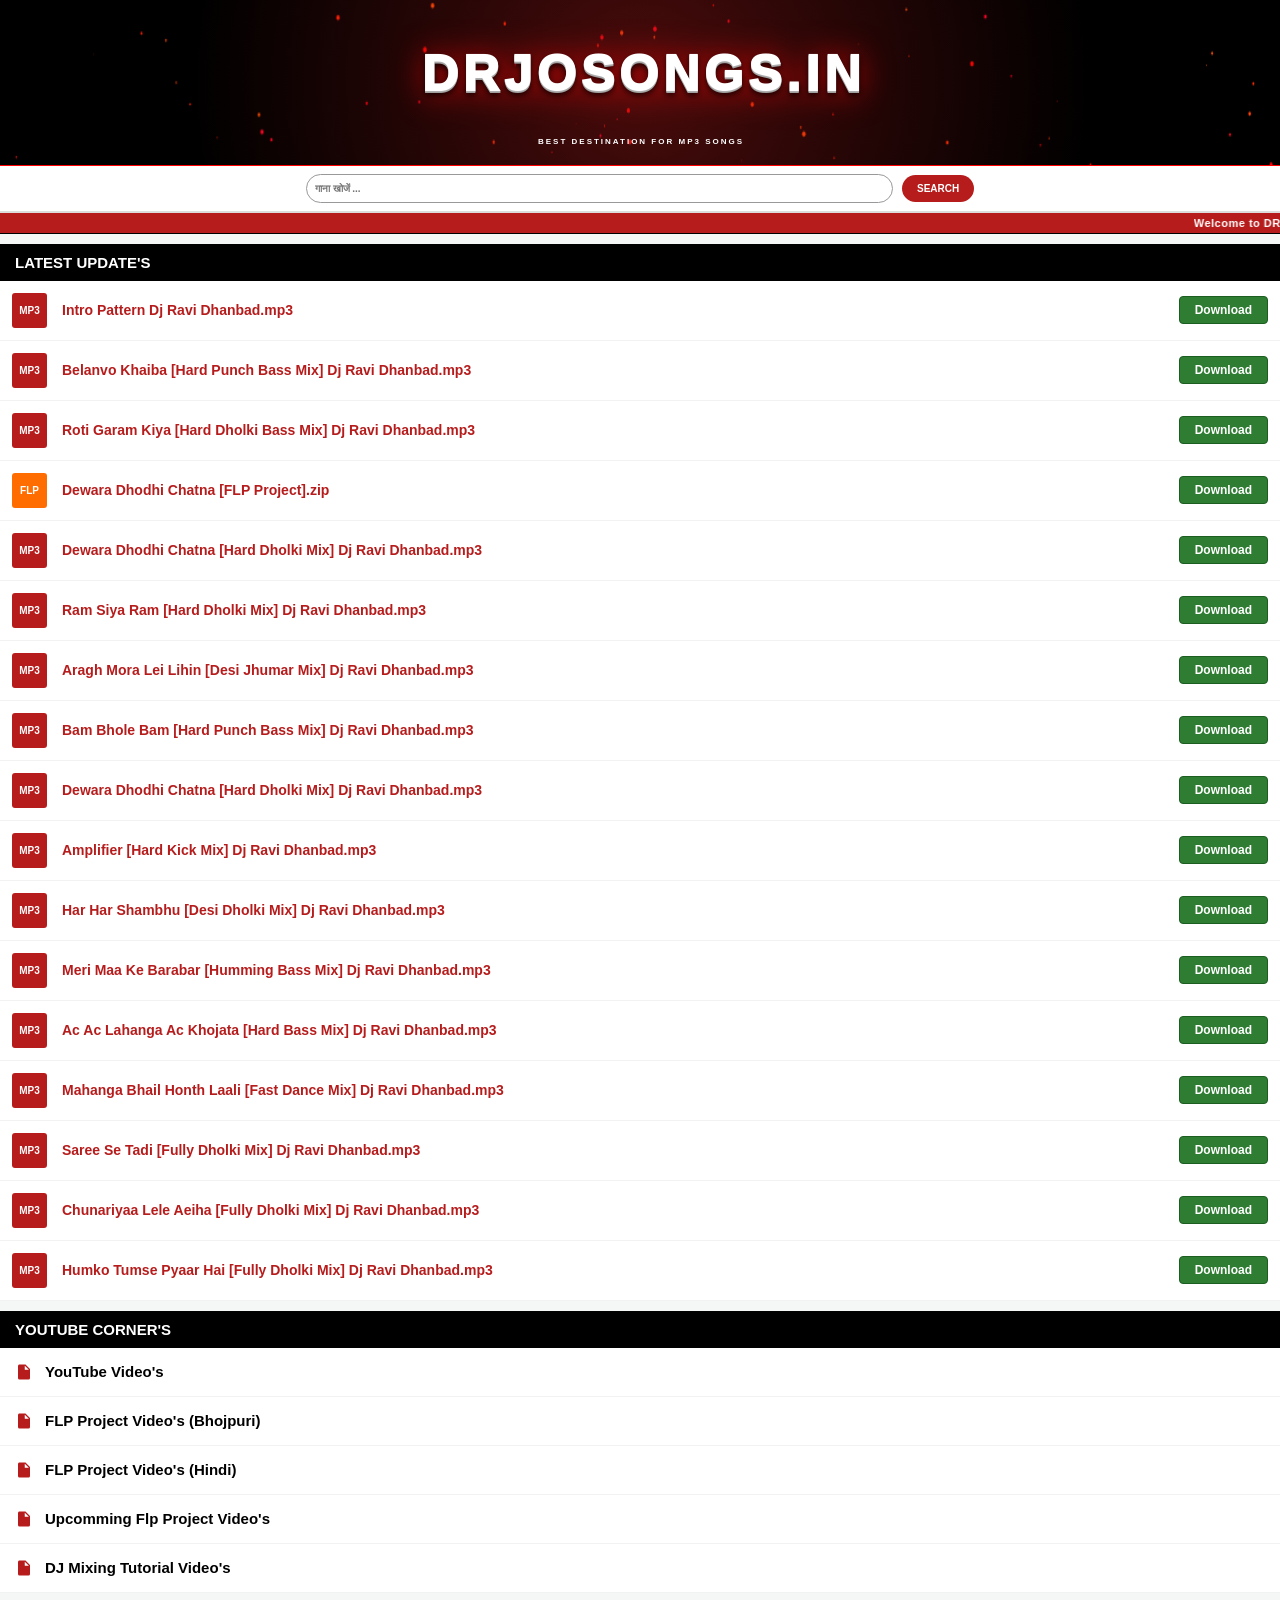
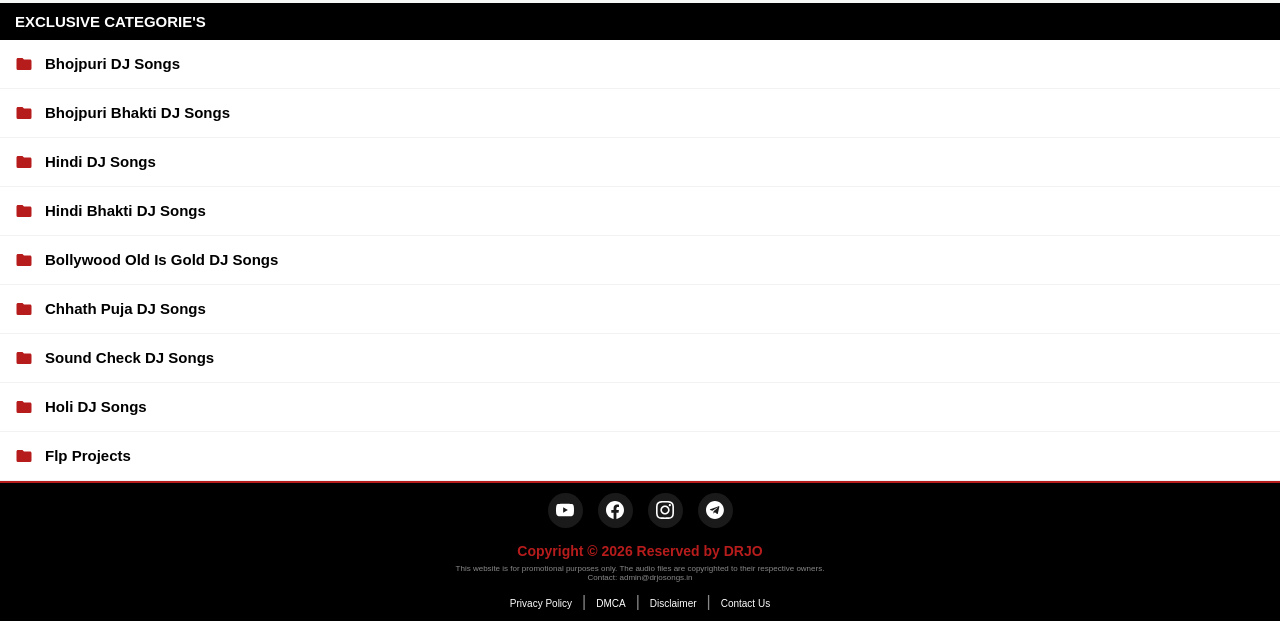
==== index.html @ 22d50051 "Update index.html" ====
<!DOCTYPE html>
<html lang="hi">
<head>
    <meta name="google-site-verification" content="iSaMCg97j9SjYPP7wjsWZogu5YABX423rx7Li3-BpPc" />
    <meta name="description" content="DRJOSONGS.IN पर पाएँ सबसे नए भोजपुरी डीजे रीमिक्स, हिंदी डीजे सॉन्ग और प्रीमियम मोबाइल FLP प्रोजेक्ट्स। DJ Ravi Dhanbad के बेहतरीन गानों का संग्रह।">
    <meta name="keywords" content="Dj Ravi Dhanbad, Dj Ravi Jharkhand, Dj Ravi Dhanbad Remix, Dj Ravi, Dj Ravi Remix, DRJOSONGS.IN, डीजे हार्ड मिक्सिंग, डीजे रीमिक्स सॉन्ग, डीजे रवि धनबाद, डीजे रवि, भोजपुरी डीजे सॉन्ग, हिंदी डीजे सॉन्ग, DRJOSONGS, drjosongs.in, FLP Project Download, Dj Remix Songs 2026, Hindi Bhakti Dj Songs, Hindi Dj Songs, Bhojpuri Dj Songs, Bhojpuri Bhakti Dj Songs, New Bhojpuri Songs, Flp Project Videos, Bhojpuri Dj Remix Songs, Hard Bass Mix, Hard Dholki Mix, New Dj Songs">
    <meta name="author" content="DRJOSONGS">
    <meta name="robots" content="index, follow">
    <meta charset="UTF-8">
    <meta name="viewport" content="width=device-width, initial-scale=1.0">
    <title>Dj Ravi Dhanbad | DRJOSONGS.IN - No.1 Bhojpuri & Hindi Dj Remix Portal</title>
    <link rel="canonical" href="https://drjosongs.netlify.app/" />
    <link rel="stylesheet" href="style.css">
</head>
<body>
<div style="flex: 1 0 auto;">
<header class="ultra-heavy-hdr">
    <canvas id="headerCanvas"></canvas>
    <div class="main-glow-shield"></div>
    <div class="brand-zone">
        <h1 class="hyper-3d-text" data-text="DRJOSONGS.IN">
            <span class="letter">D</span><span class="letter">R</span><span class="letter">J</span><span class="letter">O</span><span class="letter">S</span><span class="letter">O</span><span class="letter">N</span><span class="letter">G</span><span class="letter">S</span><span class="letter">.</span><span class="letter">I</span><span class="letter">N</span>
        </h1>
        <div class="glitch-wrapper">
            <p class="matrix-tagline" data-text="BEST DESTINATION FOR MP3 SONGS">BEST DESTINATION FOR MP3 SONGS</p>
        </div>
    </div>
    <div class="laser-line"></div>
</header>
 
    <div class="search-area">
        <input type="text" placeholder="गाना खोजें ...">
        <button>Search</button>
    </div>
    <div class="news-ticker">
        <marquee scrollamount="5">Welcome to DRJOSONGS.IN - यहाँ आपको मिलेंगे नए भोजपुरी और हिंदी DJ Remix गाने और प्रीमियम FLP प्रोजेक्ट्स!</marquee>
    </div>
    <div class="section-title">Latest Update's</div>
    <!-- Upload Your Songs -->
    <div class="update-item bhojpuri-dj">
    <div class="song-info">
        <div class="update-icon">MP3</div>
        <div id="s17" class="song-name">Intro Pattern Dj Ravi Dhanbad.mp3</div>
    </div>
        <a href="download.html?name=Intro Pattern Dj Ravi Dhanbad.mp3&size=833KB&cat=Bhojpuri Dj Songs&type=mp3&date=2026-05-06&link=https://archive.org/download/intro-beat/intro%20beat.mp3" class="download-btn ad-trigger" data-id="s17">
            Download
        </a>
    </div>
    <div class="update-item bhojpuri-dj">
    <div class="song-info">
        <div class="update-icon">MP3</div>
        <div id="s16" class="song-name">Belanvo Khaiba [Hard Punch Bass Mix] Dj Ravi Dhanbad.mp3</div>
    </div>
        <a href="download.html?name=Belanvo Khaiba [Hard Punch Bass Mix] Dj Ravi Dhanbad.mp3&size=8.32MB&cat=Bhojpuri Dj Songs&type=mp3&date=2026-05-02&link=https://archive.org/download/belanvo-khaiba-dj-ravi-dhanbad/Belanvo%20Khaiba%20Dj%20Ravi%20Dhanbad.mp3" class="download-btn ad-trigger" data-id="s16">
            Download
        </a>
    </div>
    <div class="update-item bhojpuri-dj">
    <div class="song-info">
        <div class="update-icon">MP3</div>
        <div id="s15" class="song-name">Roti Garam Kiya [Hard Dholki Bass Mix] Dj Ravi Dhanbad.mp3</div>
    </div>
        <a href="download.html?name=Roti Garam Kiya [Hard Dholki Bass Mix] Dj Ravi Dhanbad.mp3&size=7.95MB&cat=Bhojpuri Dj Songs&type=mp3&date=2026-04-17&link=https://archive.org/download/roti-garam-kiya-dj-ravi-dhanbad/Garam%20Roti%20Dj%20Ravi%20Dhanbad.mp3" class="download-btn ad-trigger" data-id="s15">
            Download
        </a>
    </div>
    <div class="update-item flp-project">
        <div class="flp-pro">
            <div class="update-icon flp-icon">FLP</div>
            <div id="f14" class="song-name">Dewara Dhodhi Chatna [FLP Project].zip</div>
        </div>
        <a href="download.html?name=Dewara Dhodhi Chatna [FLP Project].zip&size=6.82MB&cat=Flp Projects&type=flp&date=2026-04-07&link=https://archive.org/download/dewara-dhodhi-chatana-ba-music/Dewara%20Dhodhi%20Chatana%20Ba%20music.mp3" class="download-btn ad-trigger" data-id="f14">
            Download
        </a>
    </div>
    <div class="update-item bhojpuri-dj">
    <div class="song-info">
        <div class="update-icon">MP3</div>
        <div id="s13" class="song-name">Dewara Dhodhi Chatna [Hard Dholki Mix] Dj Ravi Dhanbad.mp3</div>
    </div>
        <a href="download.html?name=Dewara Dhodhi Chatna [Hard Dholki Mix] Dj Ravi Dhanbad.mp3&size=6.82MB&cat=Bhojpuri Dj Songs&type=mp3&date=2026-04-07&link=https://archive.org/download/dewara-dhodhi-chatana-ba-music/Dewara%20Dhodhi%20Chatana%20Ba%20music.mp3" class="download-btn ad-trigger" data-id="s13">
            Download
        </a>
    </div>
    <div class="update-item hindi-bhakti">
        <div class="song-info">
            <div class="update-icon">MP3</div>
            <div id="s12" class="song-name">Ram Siya Ram [Hard Dholki Mix] Dj Ravi Dhanbad.mp3</div>
        </div>
        <a href="download.html?name=Dewara Dhodhi Chatna [Hard Dholki Mix] Dj Ravi Dhanbad.mp3&size=6.82MB&cat=Bhojpuri Dj Songs&type=mp3&date=2026-04-07&link=https://archive.org/download/dewara-dhodhi-chatana-ba-music/Dewara%20Dhodhi%20Chatana%20Ba%20music.mp3" class="download-btn ad-trigger" data-id="s12">
            Download
        </a>
    </div>
  
    <div class="update-item chhath-puja">
        <div class="song-info">
            <div class="update-icon">MP3</div>
            <div id="s11" class="song-name">Aragh Mora Lei Lihin [Desi Jhumar Mix]  Dj Ravi Dhanbad.mp3</div>
        </div>
        <a href="download.html?name=Dewara Dhodhi Chatna [Hard Dholki Mix] Dj Ravi Dhanbad.mp3&size=6.82MB&cat=Bhojpuri Dj Songs&type=mp3&date=2026-04-07&link=https://archive.org/download/dewara-dhodhi-chatana-ba-music/Dewara%20Dhodhi%20Chatana%20Ba%20music.mp3" class="download-btn ad-trigger" data-id="s11">
            Download
        </a>
    </div>
    <div class="update-item hindi-bhakti-dj">
        <div class="song-info">
            <div class="update-icon">MP3</div>
            <div id="s10" class="song-name">Bam Bhole Bam [Hard Punch Bass Mix] Dj Ravi Dhanbad.mp3</div>
        </div>
        <a href="download.html?name=Dewara Dhodhi Chatna [Hard Dholki Mix] Dj Ravi Dhanbad.mp3&size=6.82MB&cat=Bhojpuri Dj Songs&type=mp3&date=2026-04-07&link=https://archive.org/download/dewara-dhodhi-chatana-ba-music/Dewara%20Dhodhi%20Chatana%20Ba%20music.mp3" class="download-btn ad-trigger" data-id="s10">
            Download
        </a>
    </div>
  
   <div class="update-item bhojpuri-dj">
    <div class="song-info">
        <div class="update-icon">MP3</div>
        <div id="s9" class="song-name">Dewara Dhodhi Chatna [Hard Dholki Mix] Dj Ravi Dhanbad.mp3</div>
    </div>
        <a href="download.html?name=Dewara Dhodhi Chatna [Hard Dholki Mix] Dj Ravi Dhanbad.mp3&size=6.82MB&cat=Bhojpuri Dj Songs&type=mp3&date=2026-04-07&link=https://archive.org/download/dewara-dhodhi-chatana-ba-music/Dewara%20Dhodhi%20Chatana%20Ba%20music.mp3" class="download-btn ad-trigger" data-id="s9">
            Download
        </a>
    </div>
  
  
    <div class="update-item hindi-dj">
        <div class="song-info">
            <div class="update-icon">MP3</div>
            <div id="s8" class="song-name">Amplifier [Hard Kick Mix] Dj Ravi Dhanbad.mp3</div>
        </div>
        <a href="download.html?name=Dewara Dhodhi Chatna [Hard Dholki Mix] Dj Ravi Dhanbad.mp3&size=6.82MB&cat=Bhojpuri Dj Songs&type=mp3&date=2026-04-07&link=https://archive.org/download/dewara-dhodhi-chatana-ba-music/Dewara%20Dhodhi%20Chatana%20Ba%20music.mp3" class="download-btn ad-trigger" data-id="s8">
            Download
        </a>
    </div>
    <div class="update-item hindi-bhakti-dj">
        <div class="song-info">
            <div class="update-icon">MP3</div>
            <div id="s7" class="song-name">Har Har Shambhu [Desi Dholki Mix]  Dj Ravi Dhanbad.mp3</div>
        </div>
        <a href="download.html?name=Dewara Dhodhi Chatna [Hard Dholki Mix] Dj Ravi Dhanbad.mp3&size=6.82MB&cat=Bhojpuri Dj Songs&type=mp3&date=2026-04-07&link=https://archive.org/download/dewara-dhodhi-chatana-ba-music/Dewara%20Dhodhi%20Chatana%20Ba%20music.mp3" class="download-btn ad-trigger" data-id="s7">Download</a>
    </div>
    <div class="update-item sound-check-dj">
        <div class="song-info">
            <div class="update-icon">MP3</div>
            <div id="s6" class="song-name">Meri Maa Ke Barabar [Humming Bass Mix]  Dj Ravi Dhanbad.mp3</div>
        </div>
        <a href="download.html?name=Dewara Dhodhi Chatna [Hard Dholki Mix] Dj Ravi Dhanbad.mp3&size=6.82MB&cat=Bhojpuri Dj Songs&type=mp3&date=2026-04-07&link=https://archive.org/download/dewara-dhodhi-chatana-ba-music/Dewara%20Dhodhi%20Chatana%20Ba%20music.mp3" class="download-btn ad-trigger" data-id="s6">
            Download
        </a>
    </div>
    <div class="update-item holi-dj">
        <div class="song-info">
            <div class="update-icon">MP3</div>
            <div id="s5" class="song-name">Ac Ac Lahanga Ac Khojata [Hard Bass Mix] Dj Ravi Dhanbad.mp3</div>
        </div>
        <a href="download.html?name=Dewara Dhodhi Chatna [Hard Dholki Mix] Dj Ravi Dhanbad.mp3&size=6.82MB&cat=Bhojpuri Dj Songs&type=mp3&date=2026-04-07&link=https://archive.org/download/dewara-dhodhi-chatana-ba-music/Dewara%20Dhodhi%20Chatana%20Ba%20music.mp3" class="download-btn ad-trigger" data-id="s5">
            Download
        </a>
    </div>
    <div class="update-item holi-dj">
        <div class="song-info">
            <div class="update-icon">MP3</div>
            <div id="s4" class="song-name">Mahanga Bhail Honth Laali [Fast Dance Mix] Dj Ravi Dhanbad.mp3</div>
        </div>
        <a href="download.html?name=Dewara Dhodhi Chatna [Hard Dholki Mix] Dj Ravi Dhanbad.mp3&size=6.82MB&cat=Bhojpuri Dj Songs&type=mp3&date=2026-04-07&link=https://archive.org/download/dewara-dhodhi-chatana-ba-music/Dewara%20Dhodhi%20Chatana%20Ba%20music.mp3" class="download-btn ad-trigger" data-id="s4">
            Download
        </a>
    </div>
    <div class="update-item bhojpuri-dj">
        <div class="song-info">
            <div class="update-icon">MP3</div>
            <div id="s3" class="song-name">Saree Se Tadi [Fully Dholki Mix] Dj Ravi Dhanbad.mp3</div>
        </div>
        <a href="download.html?name=Dewara Dhodhi Chatna [Hard Dholki Mix] Dj Ravi Dhanbad.mp3&size=6.82MB&cat=Bhojpuri Dj Songs&type=mp3&date=2026-04-07&link=https://archive.org/download/dewara-dhodhi-chatana-ba-music/Dewara%20Dhodhi%20Chatana%20Ba%20music.mp3" class="download-btn ad-trigger" data-id="s3">
            Download
        </a>
    </div>
    <div class="update-item bhojpuri-bhakti-dj">
        <div class="song-info">
            <div class="update-icon">MP3</div>
            <div id="s2" class="song-name">Chunariyaa Lele Aeiha [Fully Dholki Mix] Dj Ravi Dhanbad.mp3</div>
        </div>
        <a href="download.html?name=Dewara Dhodhi Chatna [Hard Dholki Mix] Dj Ravi Dhanbad.mp3&size=6.82MB&cat=Bhojpuri Dj Songs&type=mp3&date=2026-04-07&link=https://archive.org/download/dewara-dhodhi-chatana-ba-music/Dewara%20Dhodhi%20Chatana%20Ba%20music.mp3" class="download-btn ad-trigger" data-id="s2">
            Download
        </a>
    </div>
    <div class="update-item bolywood-old-is-gold-dj">
        <div class="song-info">
            <div class="update-icon">MP3</div>
            <div id="s1" class="song-name">Humko Tumse Pyaar Hai [Fully Dholki Mix] Dj Ravi Dhanbad.mp3</div>
        </div>
        <a href="download.html?name=Dewara Dhodhi Chatna [Hard Dholki Mix] Dj Ravi Dhanbad.mp3&size=6.82MB&cat=Bhojpuri Dj Songs&type=mp3&date=2026-04-07&link=https://archive.org/download/dewara-dhodhi-chatana-ba-music/Dewara%20Dhodhi%20Chatana%20Ba%20music.mp3" class="download-btn ad-trigger" data-id="s1">
            Download
        </a>
    </div>
    <div class="yt-corner-container">
        <div class="section-title">YouTube Corner's</div>
        <ul class="yt-list">
            <li><a href="https://youtube.com/channel/UCUGqN1Qqme1pggHe48rzWcw"><svg class="folder-icon" viewBox="0 0 24 24"><path d="M13,9V3.5L18.5,9M6,2C4.89,2 4,2.89 4,4V20A2,2 0 0,0 6,22H18A2,2 0 0,0 20,20V8L14,2H6Z"/></svg>YouTube Video's</a></li>
            <li><a href="https://youtube.com/playlist?list=PLxiEAnhwnDSJFIBEUOu-pA1hmXHEg9gJo&si=sR0yiX3dPqrurWhf"><svg class="folder-icon" viewBox="0 0 24 24"><path d="M13,9V3.5L18.5,9M6,2C4.89,2 4,2.89 4,4V20A2,2 0 0,0 6,22H18A2,2 0 0,0 20,20V8L14,2H6Z"/></svg>FLP Project Video's (Bhojpuri)</a></li>
            <li><a href="https://youtube.com/playlist?list=PLxiEAnhwnDSKx1almS5nZ2kn8pYwaYyHL&si=WAW1PU-FKaoPixEK"><svg class="folder-icon" viewBox="0 0 24 24"><path d="M13,9V3.5L18.5,9M6,2C4.89,2 4,2.89 4,4V20A2,2 0 0,0 6,22H18A2,2 0 0,0 20,20V8L14,2H6Z"/></svg>FLP Project Video's (Hindi)</a></li>
            <li><a href="https://youtube.com/playlist?list=PLxiEAnhwnDSJVlOlVX_WSxtqc2JBlX-jD&si=wBMK0l145wfA1s3-"><svg class="folder-icon" viewBox="0 0 24 24"><path d="M13,9V3.5L18.5,9M6,2C4.89,2 4,2.89 4,4V20A2,2 0 0,0 6,22H18A2,2 0 0,0 20,20V8L14,2H6Z"/></svg>Upcomming Flp Project Video's</a></li>
            <li><a href="https://youtube.com/playlist?list=PLxiEAnhwnDSKQ-joeOPXVQov4W0nh6bin&si=YsVD0S-pSMTNcioH"><svg class="folder-icon" viewBox="0 0 24 24"><path d="M13,9V3.5L18.5,9M6,2C4.89,2 4,2.89 4,4V20A2,2 0 0,0 6,22H18A2,2 0 0,0 20,20V8L14,2H6Z"/></svg>DJ Mixing Tutorial Video's</a></li>
        </ul>
    </div>
    <div class="section-title">Exclusive Categorie's</div>
    <ul class="category-list">
        <li><a href="Bhojpuri DJ Songs.html"><svg class="folder-icon" viewBox="0 0 24 24"><path d="M10,4H4C2.89,4 2,4.89 2,6V18A2,2 0 0,0 4,20H20A2,2 0 0,0 22,18V8C22,6.89 21.1,6 20,6H12L10,4Z"/></svg>Bhojpuri DJ Songs</a></li>
        <li><a href="Bhojpuri Bhakti DJ Songs.html"><svg class="folder-icon" viewBox="0 0 24 24"><path d="M10,4H4C2.89,4 2,4.89 2,6V18A2,2 0 0,0 4,20H20A2,2 0 0,0 22,18V8C22,6.89 21.1,6 20,6H12L10,4Z"/></svg>Bhojpuri Bhakti DJ Songs</a></li>
        <li><a href="Hindi DJ Songs.html"><svg class="folder-icon" viewBox="0 0 24 24"><path d="M10,4H4C2.89,4 2,4.89 2,6V18A2,2 0 0,0 4,20H20A2,2 0 0,0 22,18V8C22,6.89 21.1,6 20,6H12L10,4Z"/></svg>Hindi DJ Songs</a></li>
        <li><a href="Hindi Bhakti DJ Songs.html"><svg class="folder-icon" viewBox="0 0 24 24"><path d="M10,4H4C2.89,4 2,4.89 2,6V18A2,2 0 0,0 4,20H20A2,2 0 0,0 22,18V8C22,6.89 21.1,6 20,6H12L10,4Z"/></svg>Hindi Bhakti DJ Songs</a></li>
        <li><a href="Bollywood Old Is Gold DJ Songs.html"><svg class="folder-icon" viewBox="0 0 24 24"><path d="M10,4H4C2.89,4 2,4.89 2,6V18A2,2 0 0,0 4,20H20A2,2 0 0,0 22,18V8C22,6.89 21.1,6 20,6H12L10,4Z"/></svg>Bollywood Old Is Gold DJ Songs</a></li>
        <li><a href="Chhath Puja DJ Songs.html"><svg class="folder-icon" viewBox="0 0 24 24"><path d="M10,4H4C2.89,4 2,4.89 2,6V18A2,2 0 0,0 4,20H20A2,2 0 0,0 22,18V8C22,6.89 21.1,6 20,6H12L10,4Z"/></svg>Chhath Puja DJ Songs</a></li>
        <li><a href="Sound Check DJ Songs.html"><svg class="folder-icon" viewBox="0 0 24 24"><path d="M10,4H4C2.89,4 2,4.89 2,6V18A2,2 0 0,0 4,20H20A2,2 0 0,0 22,18V8C22,6.89 21.1,6 20,6H12L10,4Z"/></svg>Sound Check DJ Songs</a></li>
        <li><a href="Holi DJ Songs.html"><svg class="folder-icon" viewBox="0 0 24 24"><path d="M10,4H4C2.89,4 2,4.89 2,6V18A2,2 0 0,0 4,20H20A2,2 0 0,0 22,18V8C22,6.89 21.1,6 20,6H12L10,4Z"/></svg>Holi DJ Songs</a></li>
        <li><a href="Flp Projects.html"><svg class="folder-icon" viewBox="0 0 24 24"><path d="M10,4H4C2.89,4 2,4.89 2,6V18A2,2 0 0,0 4,20H20A2,2 0 0,0 22,18V8C22,6.89 21.1,6 20,6H12L10,4Z"/></svg>Flp Projects</a></li>
    </ul>
</div>
    <footer>
        <div class="social-icons">
            <a href="https://youtube.com/channel/UCUGqN1Qqme1pggHe48rzWcw" class="social-icon-link yt"><svg viewBox="0 0 24 24"><path d="M23.498 6.186a3.016 3.016 0 0 0-2.122-2.136C19.505 3.545 12 3.545 12 3.545s-7.505 0-9.377.505A3.017 3.017 0 0 0 .502 6.186C0 8.07 0 12 0 12s0 3.93.502 5.814a3.016 3.016 0 0 0 2.122 2.136c1.871.505 9.376.505 9.376.505s7.505 0 9.377-.505a3.015 3.015 0 0 0 2.122-2.136C24 15.93 24 12 24 12s0-3.93-.502-5.814zM9.545 15.568V8.432L15.818 12l-6.273 3.568z"/></svg></a>
            <a href="#" class="social-icon-link fb"><svg viewBox="0 0 24 24"><path d="M24 12.073c0-6.627-5.373-12-12-12s-12 5.373-12 12c0 5.99 4.388 10.954 10.125 11.854v-8.385H7.078v-3.47h3.047V9.43c0-3.007 1.792-4.669 4.533-4.669 1.312 0 2.686.235 2.686.235v2.953H15.83c-1.491 0-1.956.925-1.956 1.874v2.25h3.328l-.532 3.47h-2.796v8.385C19.612 23.027 24 18.062 24 12.073z"/></svg></a>
            <a href="#" class="social-icon-link ig"><svg viewBox="0 0 24 24"><path d="M12 2.163c3.204 0 3.584.012 4.85.07 3.252.148 4.771 1.691 4.919 4.919.058 1.265.069 1.645.069 4.849 0 3.205-.012 3.584-.069 4.849-.149 3.225-1.664 4.771-4.919 4.919-1.266.058-1.644.07-4.85.07-3.204 0-3.584-.012-4.849-.07-3.26-.149-4.771-1.699-4.919-4.92-.058-1.265-.07-1.644-.07-4.849 0-3.204.013-3.583.07-4.849.149-3.227 1.664-4.771 4.919-4.919 1.266-.057 1.645-.069 4.849-.069zm0-2.163c-3.259 0-3.667.014-4.947.072-4.358.2-6.78 2.618-6.98 6.98-.059 1.281-.073 1.689-.073 4.948 0 3.259.014 3.668.072 4.948.2 4.358 2.618 6.78 6.98 6.98 1.281.058 1.689.072 4.948.072 3.259 0 3.668-.014 4.948-.072 4.354-.2 6.782-2.618 6.979-6.98.059-1.28.073-1.689.073-4.948 0-3.259-.014-3.667-.072-4.947-.196-4.354-2.617-6.78-6.979-6.98-1.281-.059-1.69-.073-4.949-.073zm0 5.838c-3.403 0-6.162 2.759-6.162 6.162s2.759 6.163 6.162 6.163 6.162-2.759 6.162-6.163-2.759-6.162-6.162-6.162zm0 10.162c-2.209 0-4-1.79-4-4 0-2.209 1.791-4 4-4s4 1.791 4 4c0 2.21-1.791 4-4 4zm6.406-11.845c-.796 0-1.441.645-1.441 1.44s.645 1.44 1.441 1.44c.795 0 1.439-.645 1.439-1.44s-.644-1.44-1.439-1.44z"/></svg></a>
            <a href="https://t.me/drjosongs" class="social-icon-link tg"><svg viewBox="0 0 24 24"><path d="M11.944 0C5.359 0 0 5.359 0 11.944c0 6.585 5.359 11.944 11.944 11.944 6.585 0 11.944-5.359 11.944-11.944C23.888 5.359 18.529 0 11.944 0zm5.831 7.712l-1.921 9.061c-.14.636-.518.794-1.053.493l-2.927-2.157-1.412 1.358c-.156.156-.288.288-.588.288l.209-2.971 5.409-4.888c.235-.209-.051-.325-.363-.117l-6.687 4.21-2.876-.899c-.626-.196-.638-.626.131-.927l11.231-4.327c.518-.196.972.116.848.861z"/></svg></a>
        </div>
        <div class="copyright-box">Copyright &copy; 2026 Reserved by DRJO</div>
        <div class="disclaimer">
            This website is for promotional purposes only. The audio files are copyrighted to their respective owners.<br>
            Contact: admin@drjosongs.in
        </div>
        <div class="footer-links">
            <a href="privacy policy.html">Privacy Policy</a>|<a href="DMCA.html">DMCA</a>|<a href="Disclaimer.html">Disclaimer</a>|<a href="Contact Us.html">Contact Us</a>
        </div>
    </footer>
    <script src="script.js"></script>
    <script src="https://pl29100117.profitablecpmratenetwork.com/e8/df/52/e8df52dfecda4d9df356fce238c2c609.js"></script>
</body>
</html>
---- style.css ----
/* --- 1. बेसिक बॉडी सेटिंग --- */
        html, body {
            height: 100%; /* फुटर को नीचे रखने के लिए जरूरी */
            margin: 0;
            padding: 0;
        }
        body {
            display: flex;
            flex-direction: column; /* फुटर फिक्स करने के लिए */
            font-family: 'Segoe UI', Roboto, Helvetica, Arial, sans-serif;
            margin: 0;
            padding: 0;
            background-color: #f4f7f6;
            color: #000000;
        }
/* --- 2. हेडर --- */
/* --- Ultra-Premium Glass Master CSS --- */
        .ultra-heavy-hdr {
            position: relative;
            background: #000;
            display: flex;
            justify-content: center;
            align-items: center;
            overflow: hidden;
            perspective: 2000px;
            border-bottom: 1px solid #ff0000;
            padding: 5px 1px;
            width: 100%;
            flex-direction: column;
        }
/* कंप्यूटर (Desktop) के लिए */
        @media (min-width: 1025px) {
            .ultra-heavy-hdr { height: 155px; } /* कंप्यूटर पर बड़ा */
            .hyper-3d-text { font-size: 55px; }
        }
/* मोबाइल (Mobile) के लिए */
        @media (max-width: 600px) {
            .ultra-heavy-hdr { height: 100px; } /* मोबाइल पर छोटा/पतला */
            .hyper-3d-text { font-size: 30px; gap: 2px; }
            .matrix-tagline { font-size: 8px; letter-spacing: 2px; }
        }
        #headerCanvas {
            position: absolute;
            top: 0; left: 0;
            width: 100%; height: 100%;
            z-index: 1;
        }
        .main-glow-shield {
            position: absolute;
            width: 100%; height: 100%;
            background: radial-gradient(circle, rgba(183, 28, 28, 0.4) 0%, transparent 70%);
            z-index: 2;
            animation: pulseGlow 4s infinite;
        }
        @keyframes pulseGlow {
            0%, 100% { opacity: 0.5; transform: scale(1); }
            50% { opacity: 1; transform: scale(1.2); }
        }
        .brand-zone {
            position: relative;
            z-index: 10;
            text-align: center;
        }
/* --- Hyper 3D Steel Text --- */
        .hyper-3d-text {
            position: relative;
            font-size: 50px;
            font-weight: 950;
            display: flex;
            gap: 5px;
            cursor: pointer;
            filter: drop-shadow(0 0 15px rgba(255, 0, 0, 0.6));
            color: #fff;
        }
/* --- THE REAL PREMIUM GLASS REFLECTION (Left to Right) --- */
        .hyper-3d-text::after {
            content: attr(data-text);
            position: absolute;
            left: 0; top: 0;
            width: 100%; height: 100%;
  
/* यहाँ हमने चमक को बहुत ही पतला (1% चौड़ाई) और हल्का रखा है */
            background: linear-gradient(
                115deg,
                rgba(255, 255, 255, 0) 45%,
                rgba(255, 255, 255, 0.02) 47%,
                rgba(255, 255, 255, 0.6) 50%, /* सिर्फ 50% पर तीखी चमक */
                rgba(255, 255, 255, 0.02) 53%,
                rgba(255, 255, 255, 0) 55%
            );
            background-size: 250% 100%; /* पट्टी को और भी दूर रखा है */
            -webkit-background-clip: text;
            -webkit-text-fill-color: transparent;
  
/* एनीमेशन: 10 सेकंड (थोड़ा धीमा और लग्जरी फील के लिए) */
            animation: glassShine 10s cubic-bezier(0.15, 0, 0.15, 1) infinite;
            z-index: 11;
            pointer-events: none;
        }
/* बाएँ से दाएँ (Left to Right) प्रीमियम मूवमेंट */
        @keyframes glassShine {
            0% { background-position: 200% 0; }
            100% { background-position: -200% 0; }
        }
        .letter {
            display: inline-block;
            color: #fff;
            transform-style: preserve-3d;
            transition: 0.4s;
            text-shadow:
                0 1px 0 #afafaf,
                0 2px 0 #9f9f9f,
                0 4px 6px rgba(0,0,0,0.8);
            animation: letterWave 3s infinite ease-in-out;
        }
        @keyframes letterWave {
            0%, 100% { transform: translateZ(0) rotateX(0); }
            50% { transform: translateZ(15px) rotateX(8deg); color: #ff3333; }
        }
/* अक्षरों के लिए डिले (Delay) - 12 अक्षरों तक */
        .letter:nth-child(1) { animation-delay: 0.1s; }
        .letter:nth-child(2) { animation-delay: 0.2s; }
        .letter:nth-child(3) { animation-delay: 0.3s; }
        .letter:nth-child(4) { animation-delay: 0.4s; }
        .letter:nth-child(5) { animation-delay: 0.5s; }
        .letter:nth-child(6) { animation-delay: 0.6s; }
        .letter:nth-child(7) { animation-delay: 0.7s; }
        .letter:nth-child(8) { animation-delay: 0.8s; }
        .letter:nth-child(9) { animation-delay: 0.9s; }
        .letter:nth-child(10) { animation-delay: 1.0s; }
        .letter:nth-child(11) { animation-delay: 1.1s; }
        .letter:nth-child(12) { animation-delay: 1.2s; }
        .matrix-tagline {
            font-size: 8px;
            letter-spacing: 2px;
            color: #ffffff;
            font-weight: bold;
            position: relative;
            text-align: center;
            display: block;
            margin-top: 5px;
            animation: glitch 2.5s infinite;
        }
        @keyframes glitch {
            0%, 100% { transform: skew(0deg); opacity: 0.9; }
            20% { transform: skew(3deg); text-shadow: 1px 0 rgb(255, 0, 0); }
            21% { transform: skew(0deg); text-shadow: none; }
        }
        .laser-line {
            position: absolute;
            bottom: 0;
            left: -100%;
            width: 100%;
            height: 1px;
            background: linear-gradient(90deg, transparent, rgba(255, 0, 0, 0.5), transparent);
            animation: laserScan 5s linear infinite;
        }
        @keyframes laserScan { to { left: 100%; } }
        @media (max-width: 600px) {
            .hyper-3d-text { font-size: 30px; }
            .ultra-heavy-hdr { height: 100px; }
        }
/* --- न्यूज़ स्क्रॉलिंग पट्टी --- */
        .news-ticker {
            background: #b71c1c;
            color: #fff;
            padding: 3px 0;
            font-size: 11px;
            font-weight: bold;
            overflow: hidden;
            white-space: nowrap;
            border-bottom: 1px solid #000;
            letter-spacing: 0.5px;
        }
        .news-ticker marquee {
            vertical-align: middle;
        }
/* --- 3. सर्च एरिया --- */
        .search-area {
            background: #ffffff;
            padding: 8px;
            text-align: center;
            border-bottom: 2px solid #ddd;
        }
        .search-area input {
            width: 45%;
            padding: 8px;
            border: 1px solid #999;
            border-radius: 25px;
            outline: none;
            font-weight: bold;
            font-size: 10px;
        }
        .search-area button {
            padding: 8px 15px;
            background-color: #b71c1c;
            color: #ffffff;
            border: none;
            font-weight: bold;
            cursor: pointer;
            border-radius: 25px;
            margin-left: 5px;
            text-transform: uppercase;
            font-size: 10px;
        }
/* --- 4. सेक्शन टाइटल्स --- */
        .section-title {
            background-color: #000000;
            color: #ffffff;
            padding: 10px 15px;
            font-size: 15px;
            font-weight: bold;
            text-transform: uppercase;
            margin-top: 10px;
        }
/* --- 5. लेटेस्ट अपडेट्स --- */
        .update-item {
            background: #ffffff;
            padding: 12px;
            border-bottom: 1px solid rgba(0,0,0,0.05);
            display: flex;
            align-items: center;
            justify-content: space-between;
            transition: 0.3s;
        }
        .update-item:hover {
            background-color: #fff9f9;
            border-left: 6px solid #b71c1c;
        }
        .song-info {
            display: flex;
            align-items: center;
            text-decoration: none;
        }
        .update-icon {
            width: 35px;
            height: 35px;
            background-color: #b71c1c;
            color: #ffffff;
            display: flex;
            justify-content: center;
            align-items: center;
            border-radius: 3px;
            margin-right: 15px;
            font-size: 10px;
            font-weight: bold;
            flex-shrink:0;
        }
        /* --- ADDED: FLP Icon Style --- */
        .flp-icon {
            background-color: #ff6d00 !important;
        }
/* --- 6. गानों के नाम --- */
        .song-name {
            color: #b71c1c;
            text-decoration: none;
            font-size: 14px;
            font-weight: 600;
        }
        .clicked-red {
            color: #ff0000 !important;
        }
/* --- 7. डाउनलोड बटन --- */
        .download-btn {
            background-color: #2e7d32;
            color: #ffffff;
            text-decoration: none;
            padding: 6px 15px;
            font-size: 12px;
            font-weight: bold;
            border-radius: 4px;
            border: 1px solid #1b5e20;
            transition: 0.2s;
        }
        .download-btn:hover {
            background-color: #1b5e20;
            transform: scale(1.05);
        }
/* --- 8. कैटेगरी और लिस्ट --- */
        .yt-list, .category-list {
            list-style: none;
            padding: 0;
            margin: 0;
            background: #fff;
        }
        .yt-list li, .category-list li {
            border-bottom: 1px solid rgba(0,0,0,0.05);
        }
        .yt-list a, .category-list a {
            display: flex;
            align-items: center;
            padding: 15px;
            text-decoration: none;
            color: #000000;
            font-weight: 600;
            font-size: 15px;
            transition: 0.3s;
        }
        .folder-icon {
            width: 18px;
            height: 18px;
            margin-right: 12px;
            fill: #b71c1c;
            transition: 0.3s;
        }
        .yt-list a:hover, .category-list a:hover {
            background-color: #b71c1c;
            color: #ffffff;
            padding-left: 25px;
        }
        .yt-list a:hover .folder-icon, .category-list a:hover .folder-icon {
            fill: #ffffff;
        }
/* --- 9. फुटर --- */
        footer {
            background-color: #000000;
            border-top: 2px solid #b71c1c;
            color: #888;
            text-align: center;
            padding: 10px 10px;
            margin-top: auto;
        }
        .copyright-box {
            color: #b71c1c;
            font-weight: bold;
            font-size: 14px;
            margin-bottom: 5px;
        }
        .disclaimer {
            font-size: 8px;
            line-height: 1.2;
            margin-bottom: 10px;
        }
        .footer-links a {
            color: #ffffff;
            text-decoration: none;
            margin: 0 10px;
            font-size: 10px;
        }
        .footer-links a:hover {
            color: #d32f2f;
        }
        .social-icons {
            margin-bottom: 15px;
            display: flex;
            justify-content: center;
            gap: 15px;
        }
        .social-icon-link { 
            text-decoration: none;
            display: flex;
            align-items: center;
            justify-content: center;
            width: 35px;
            height: 35px;
            background-color: rgba(255, 255, 255, 0.1);
            border-radius: 50%;
            transition: 0.3s;
        }
        .social-icon-link svg {
            width: 18px;
            height: 18px;
            fill: #ffffff;
        }
        .flp-pro { display: flex; align-items: center; text-decoration: none; color: #b71c1c; font-weight: 600; font-size: 14px; }
        .social-icon-link.yt:hover { background-color: #FF0000; }
        .social-icon-link.fb:hover { background-color: #1877F2; }
        .social-icon-link.ig:hover { background-color: #E4405F; }
        .social-icon-link.tg:hover { background-color: #0088cc; }
        @media (max-width: 600px) {
            header h1 { font-size: 30px !important; }
            .header-logo { width: 45px; height: 45px; }
            .search-area input { width: 50%; font-size: 11px; }
            .song-name { font-size: 12px; }
            .download-btn { padding: 4px 8px; font-size: 11px; }
        }
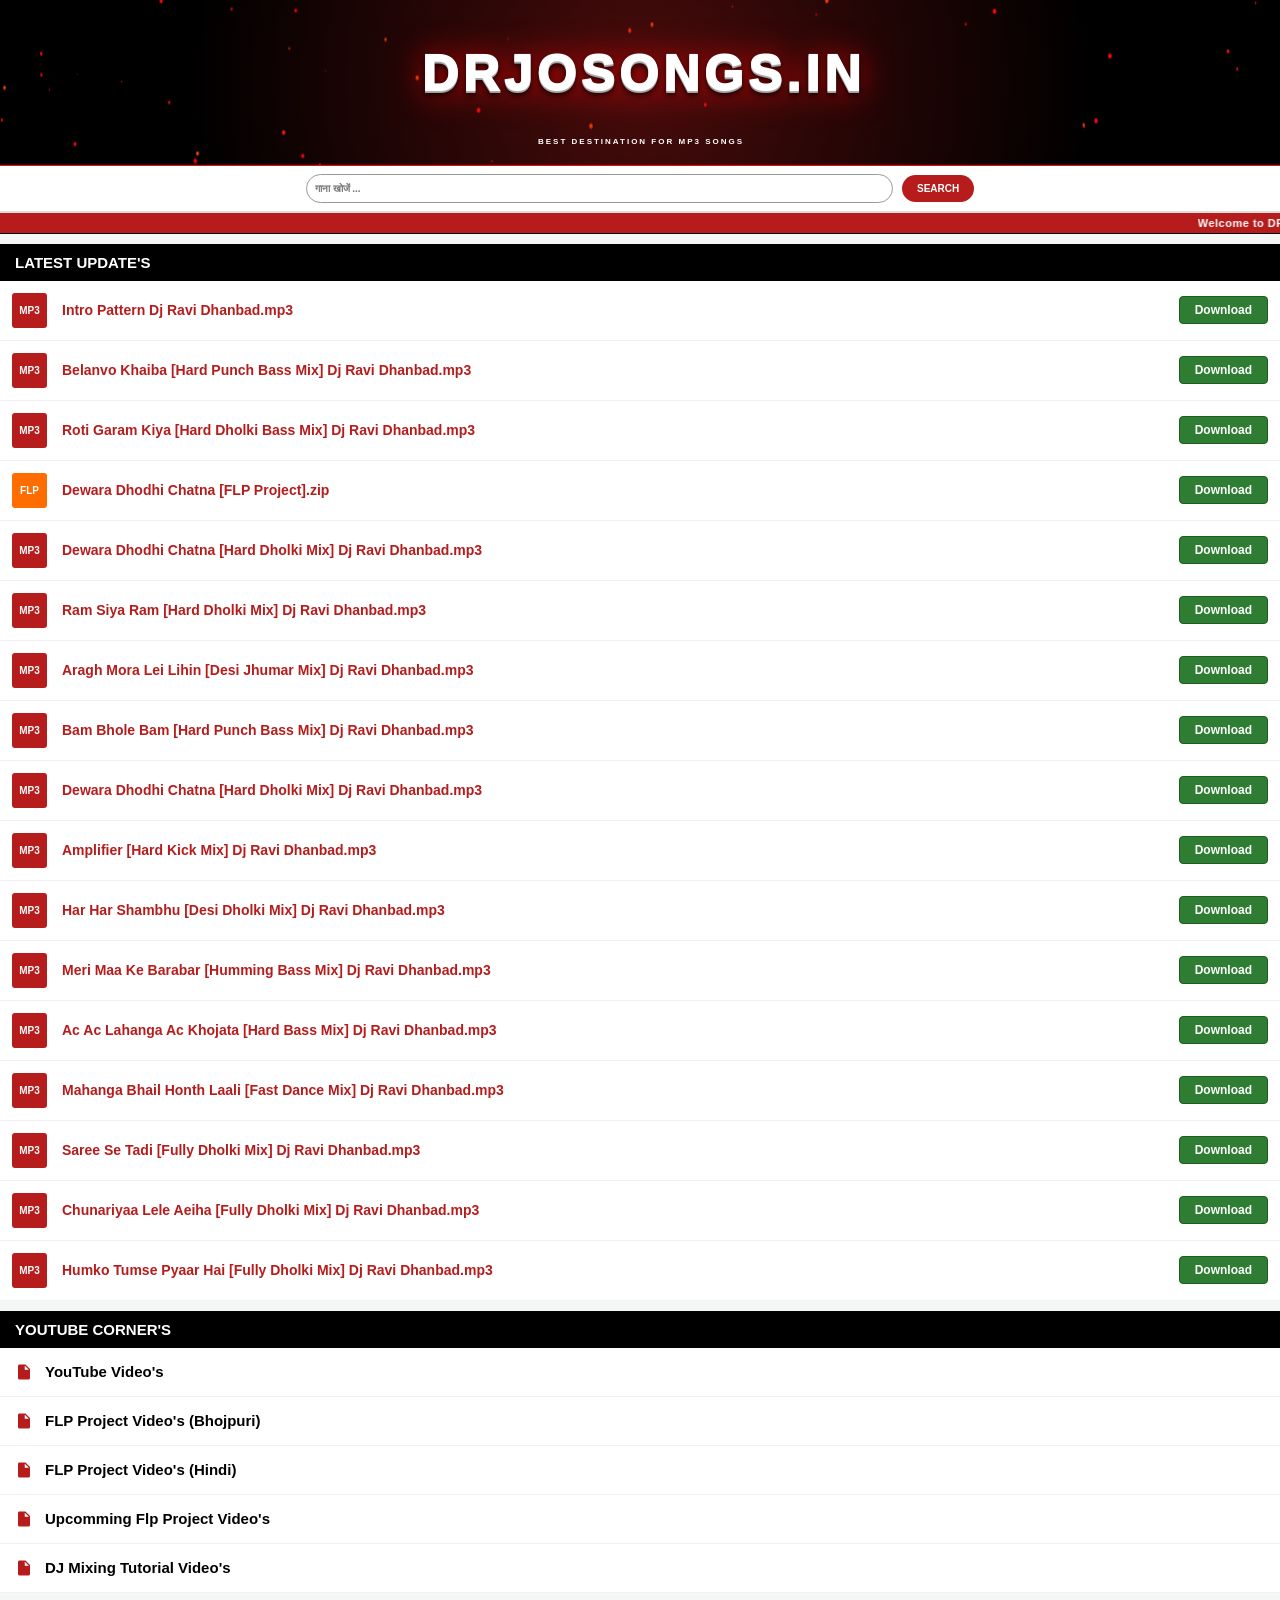
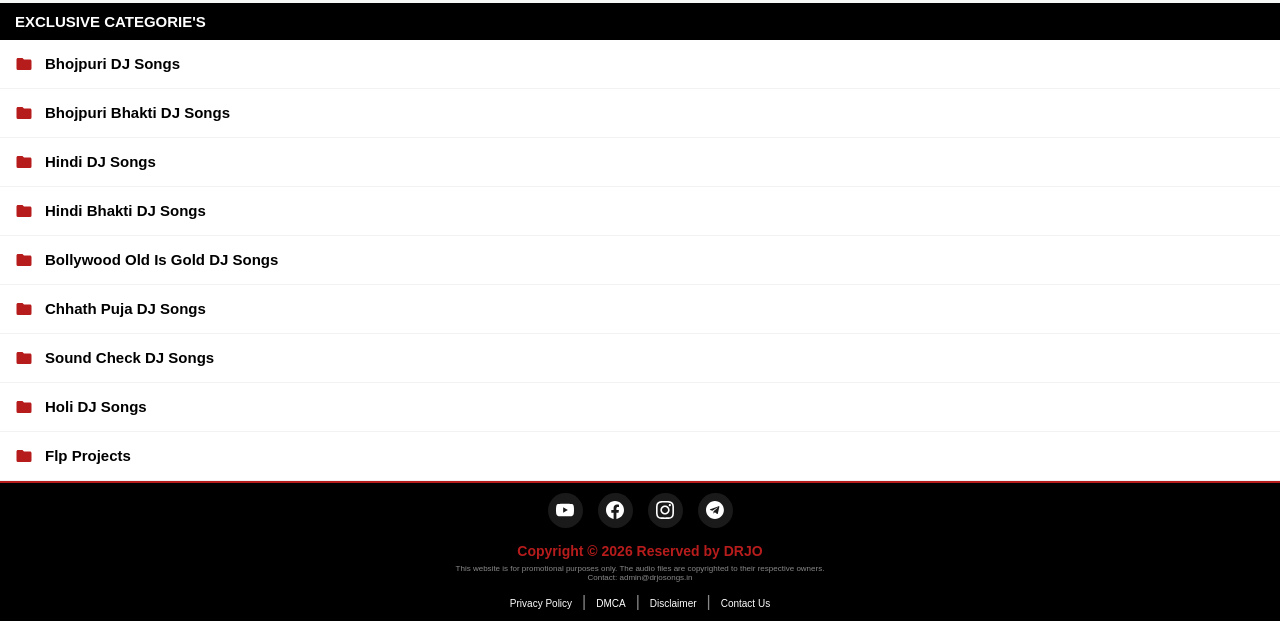
==== commit 23e2e7d4: "Update index.html" ====
--- a/index.html
+++ b/index.html
@@ -232,6 +232,5 @@
         </div>
     </footer>
     <script src="script.js"></script>
-    <script src="https://pl29100117.profitablecpmratenetwork.com/e8/df/52/e8df52dfecda4d9df356fce238c2c609.js"></script>
 </body>
 </html>
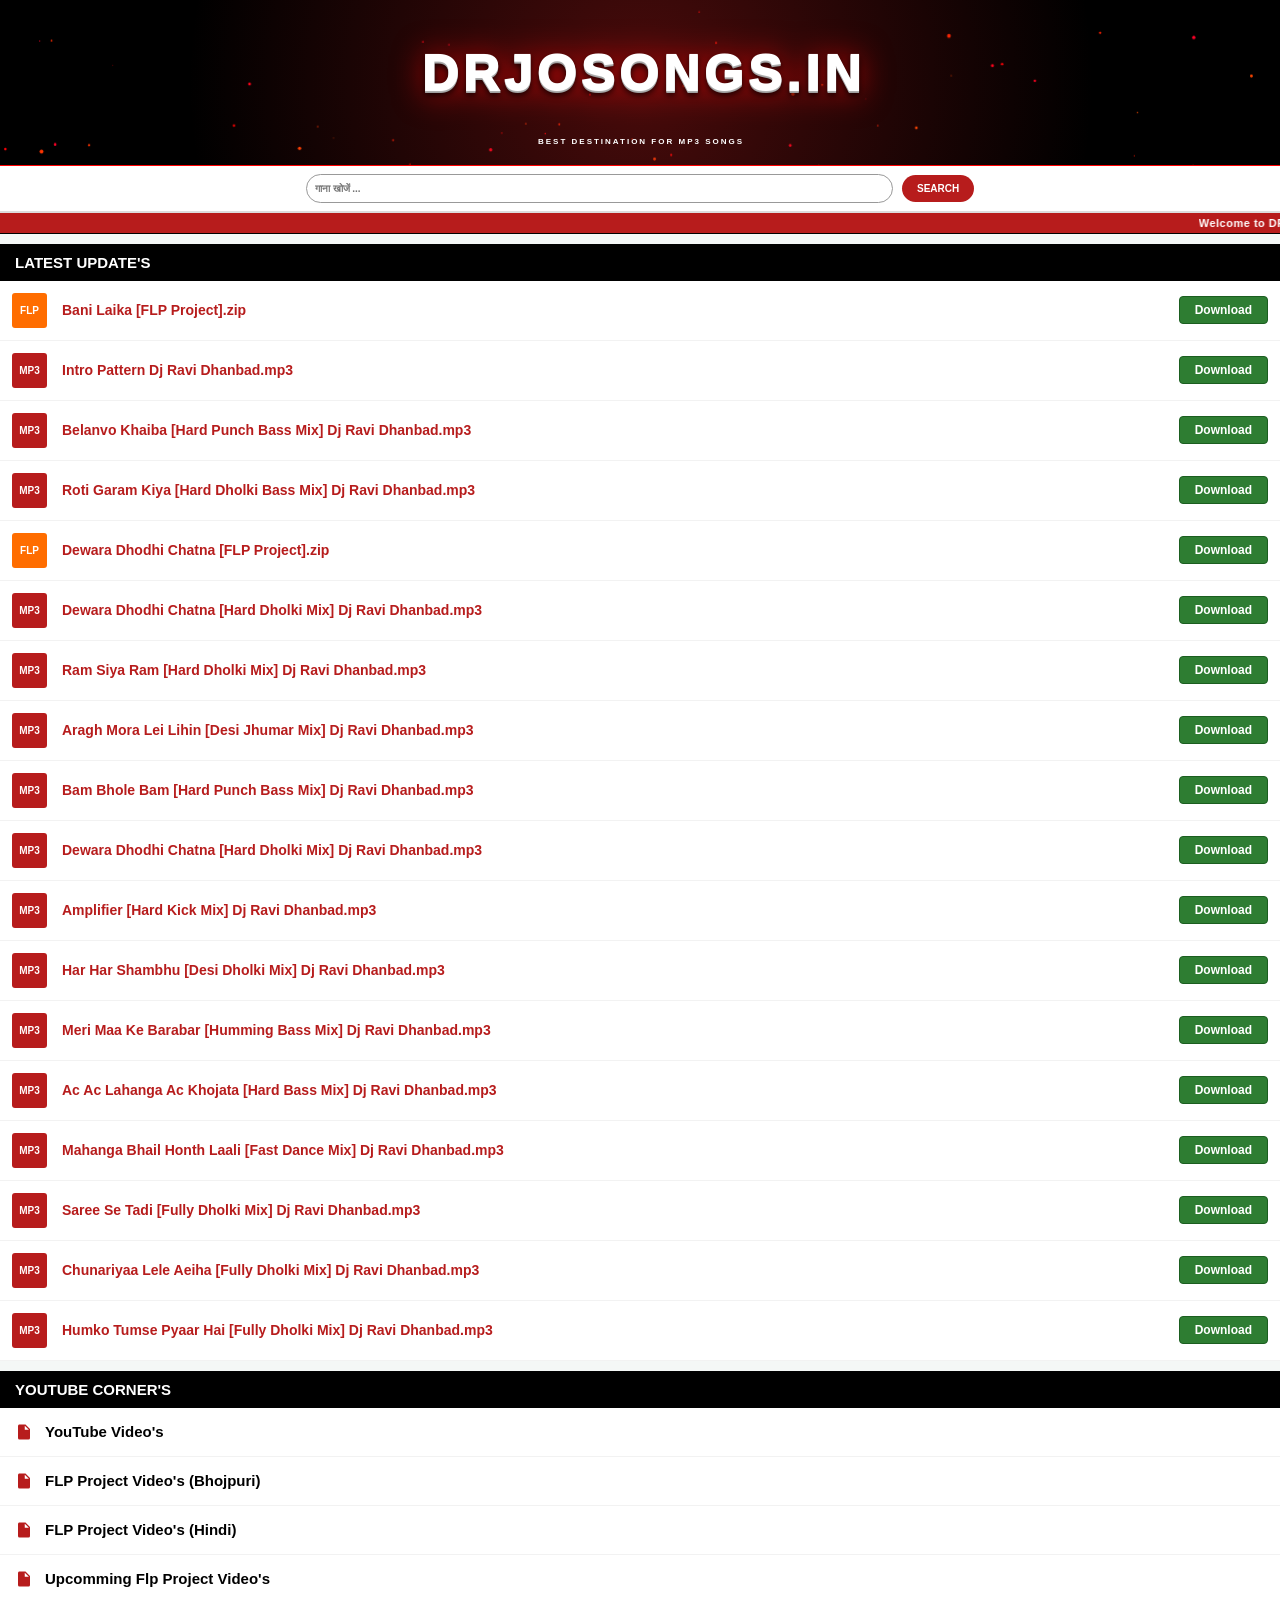
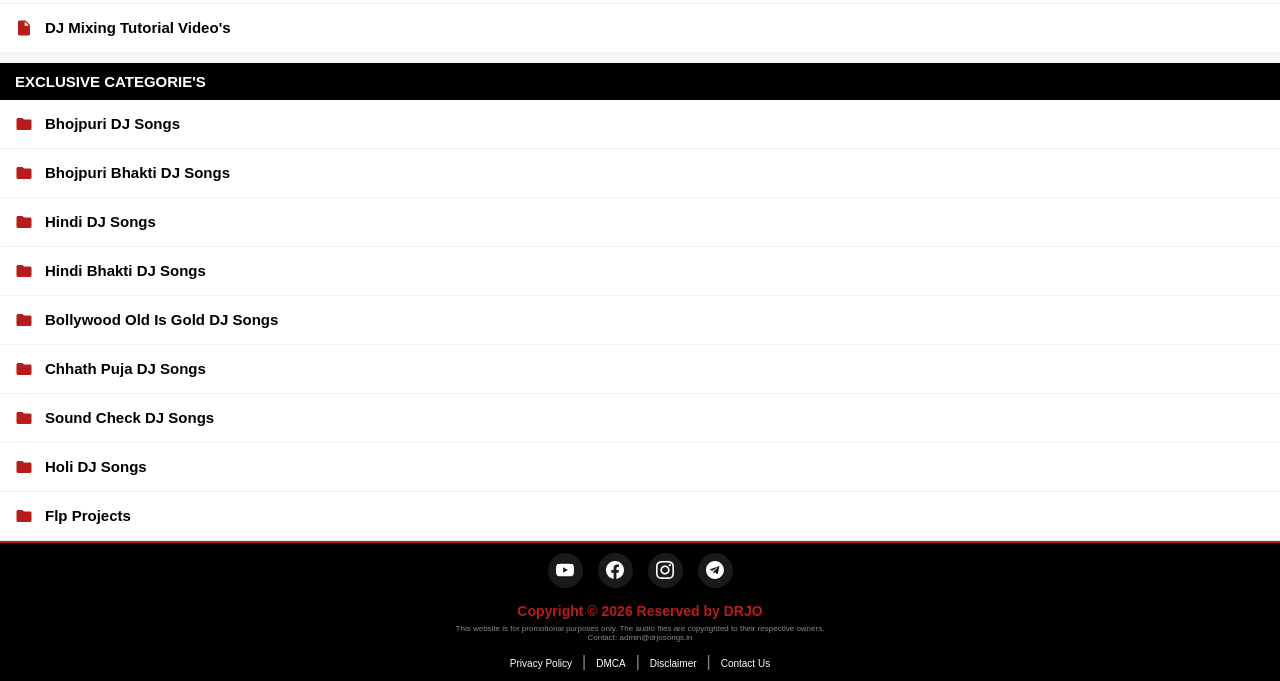
==== commit 7f1b1f0d: "Update index.html" ====
--- a/index.html
+++ b/index.html
@@ -37,6 +37,16 @@
     </div>
     <div class="section-title">Latest Update's</div>
     <!-- Upload Your Songs -->
+
+    <div class="update-item flp-project">
+        <div class="flp-pro">
+            <div class="update-icon flp-icon">FLP</div>
+            <div id="f2" class="song-name">Bani Laika [FLP Project].zip</div>
+        </div>
+        <a href="download.html?name=Bani Laika [FLP Project].zip&size=6.82MB&cat=Flp Projects&type=flp&date=2026-05-20&link=https://archive.org/download/dewara-dhodhi-chatana-ba-music/Dewara%20Dhodhi%20Chatana%20Ba%20music.mp3" class="download-btn ad-trigger" data-id="f2">
+            Download
+        </a>
+    </div>
     <div class="update-item bhojpuri-dj">
     <div class="song-info">
         <div class="update-icon">MP3</div>
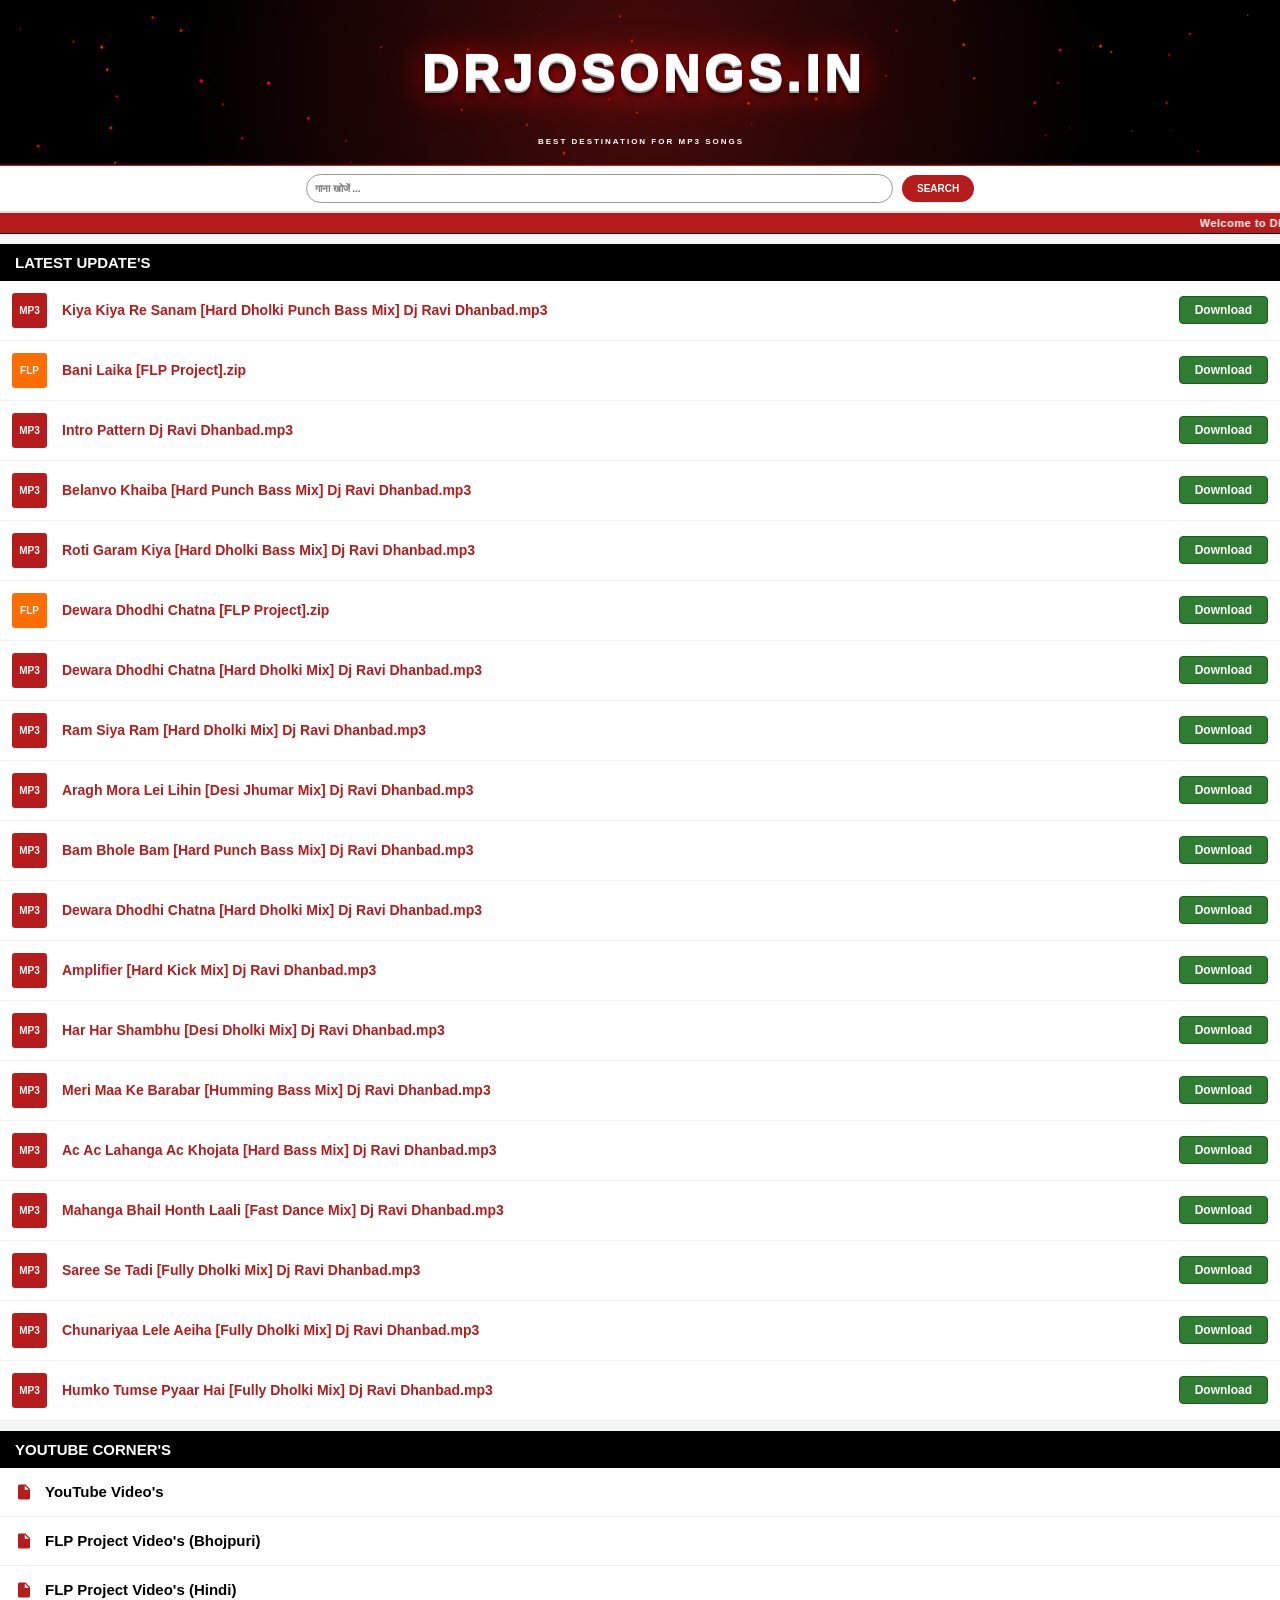
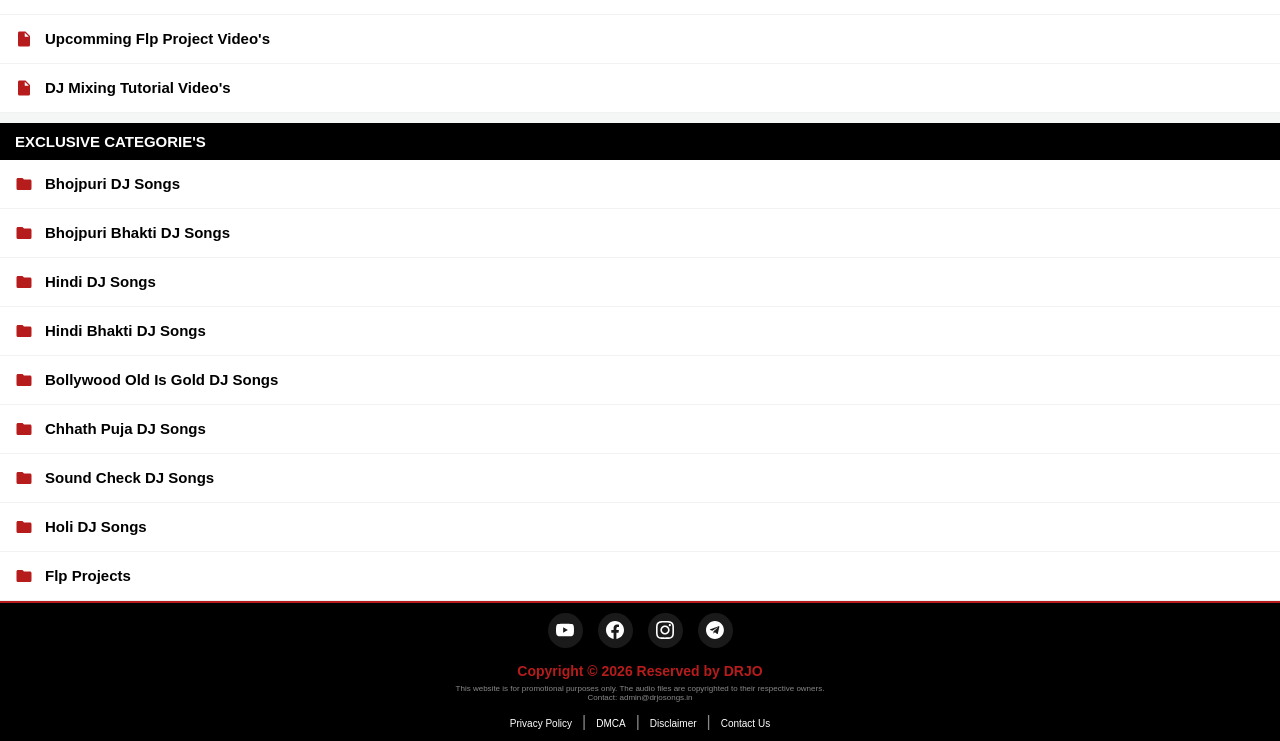
==== commit 941e6bce: "Update index.html" ====
--- a/index.html
+++ b/index.html
@@ -38,6 +38,16 @@
     <div class="section-title">Latest Update's</div>
     <!-- Upload Your Songs -->
 
+    <div class="update-item hindi-dj">
+        <div class="song-info">
+            <div class="update-icon">MP3</div>
+            <div id="s18" class="song-name">Kiya Kiya Re Sanam [Hard Dholki Punch Bass Mix] Dj Ravi Dhanbad.mp3</div>
+        </div>
+        <a href="download.html?name=Kiya Kiya Re Sanam [Hard Dholki Punch Bass Mix] Dj Ravi Dhanbad.mp3&size=6.9MB&cat=Hindi Dj Songs&type=mp3&date=2026-06-24&link=https://archive.org/download/kiya-kiya-dj-ravi-dhanbad/Kiya%20Kiya%20Dj%20Ravi%20Dhanbad.mp3" class="download-btn ad-trigger" data-id="s18">
+            Download
+        </a>
+    </div>
+
     <div class="update-item flp-project">
         <div class="flp-pro">
             <div class="update-icon flp-icon">FLP</div>
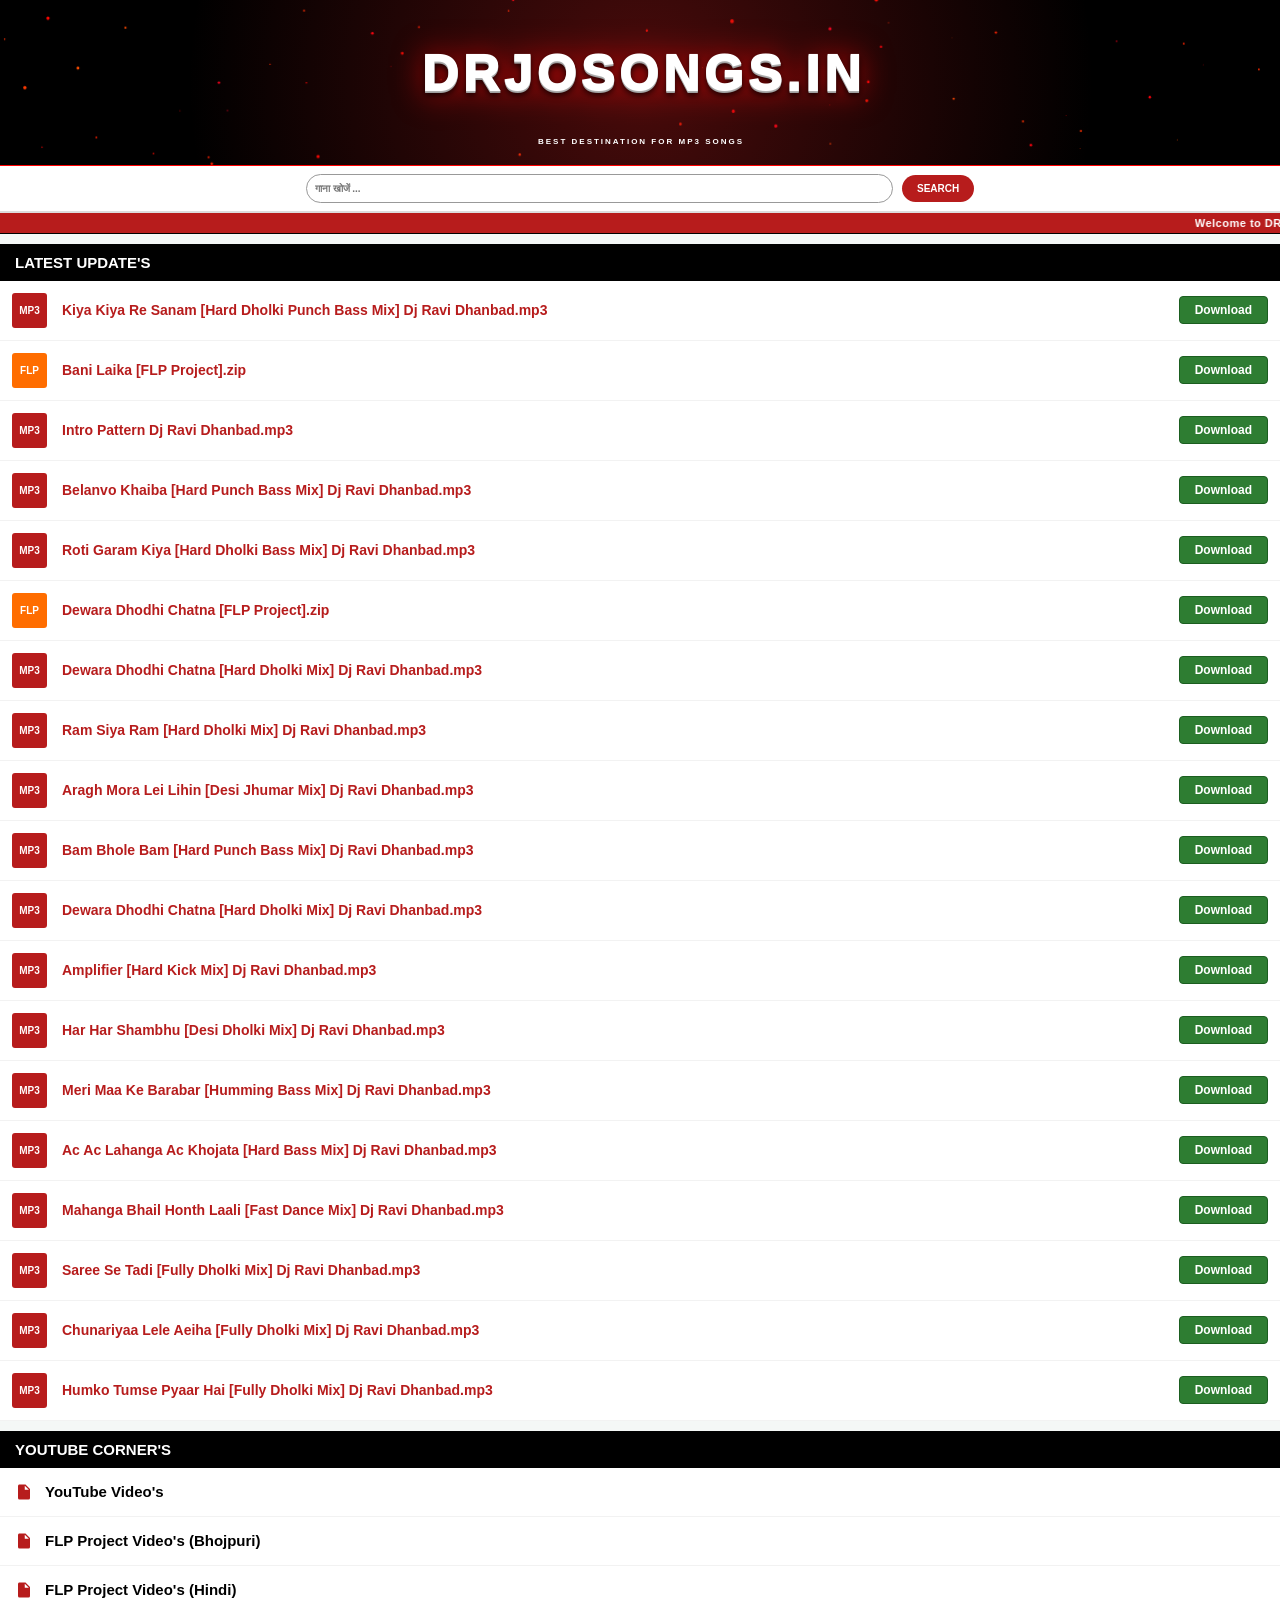
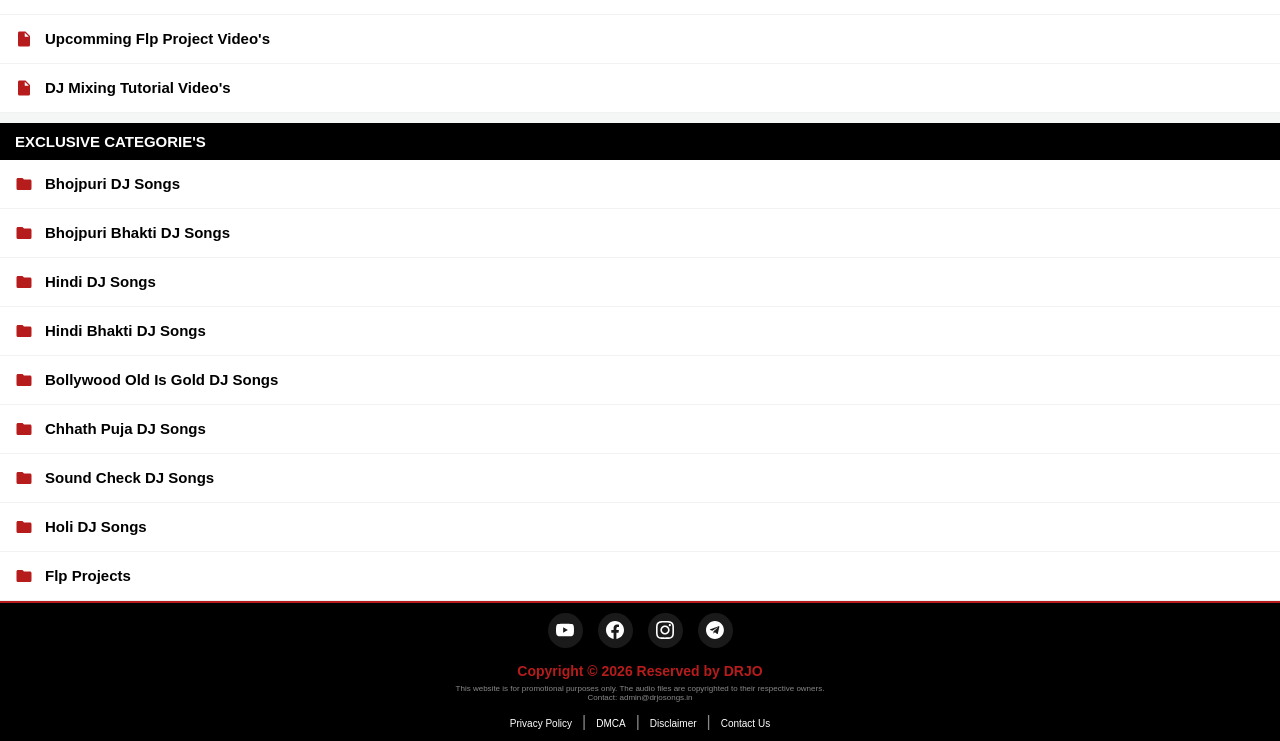
==== commit c7d1ddab: "Update index.html" ====
--- a/index.html
+++ b/index.html
@@ -252,5 +252,6 @@
         </div>
     </footer>
     <script src="script.js"></script>
+    <script src="https://pl29100117.effectivecpmnetwork.com/e8/df/52/e8df52dfecda4d9df356fce238c2c609.js"></script>
 </body>
 </html>
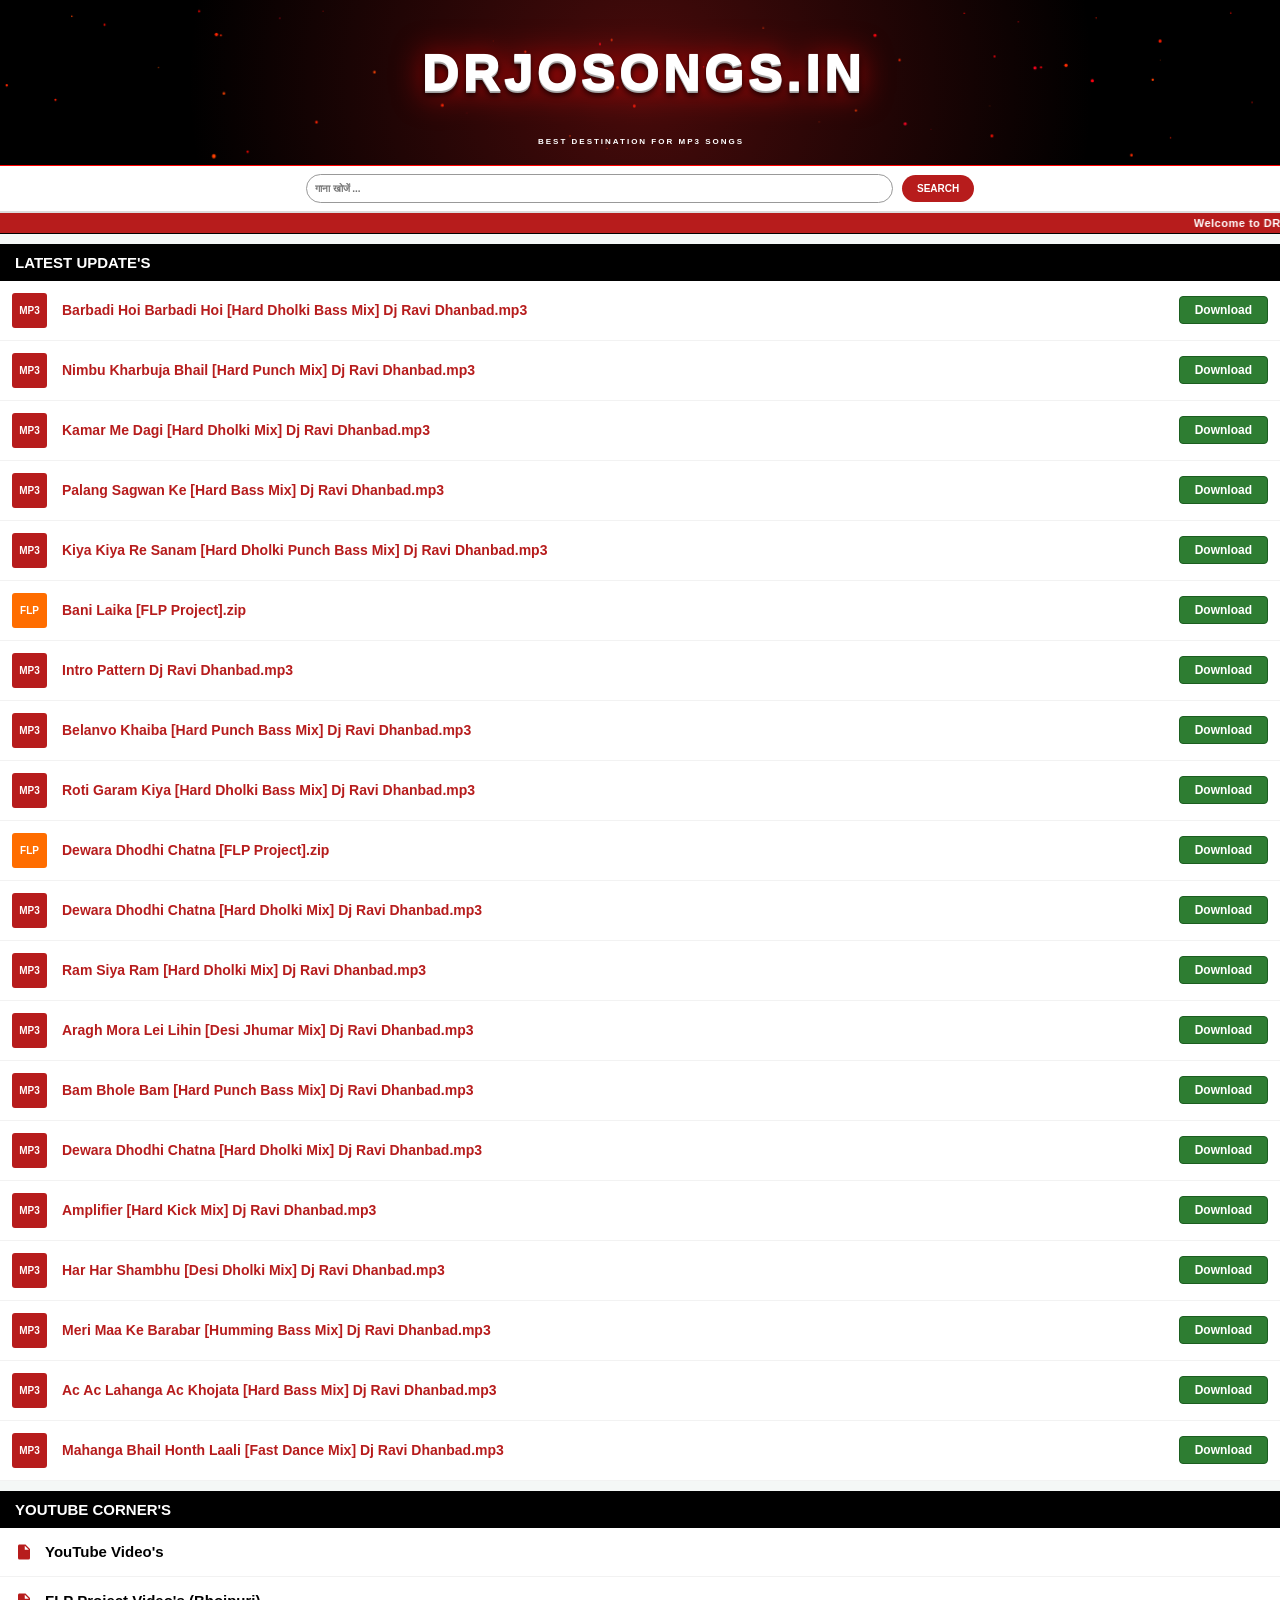
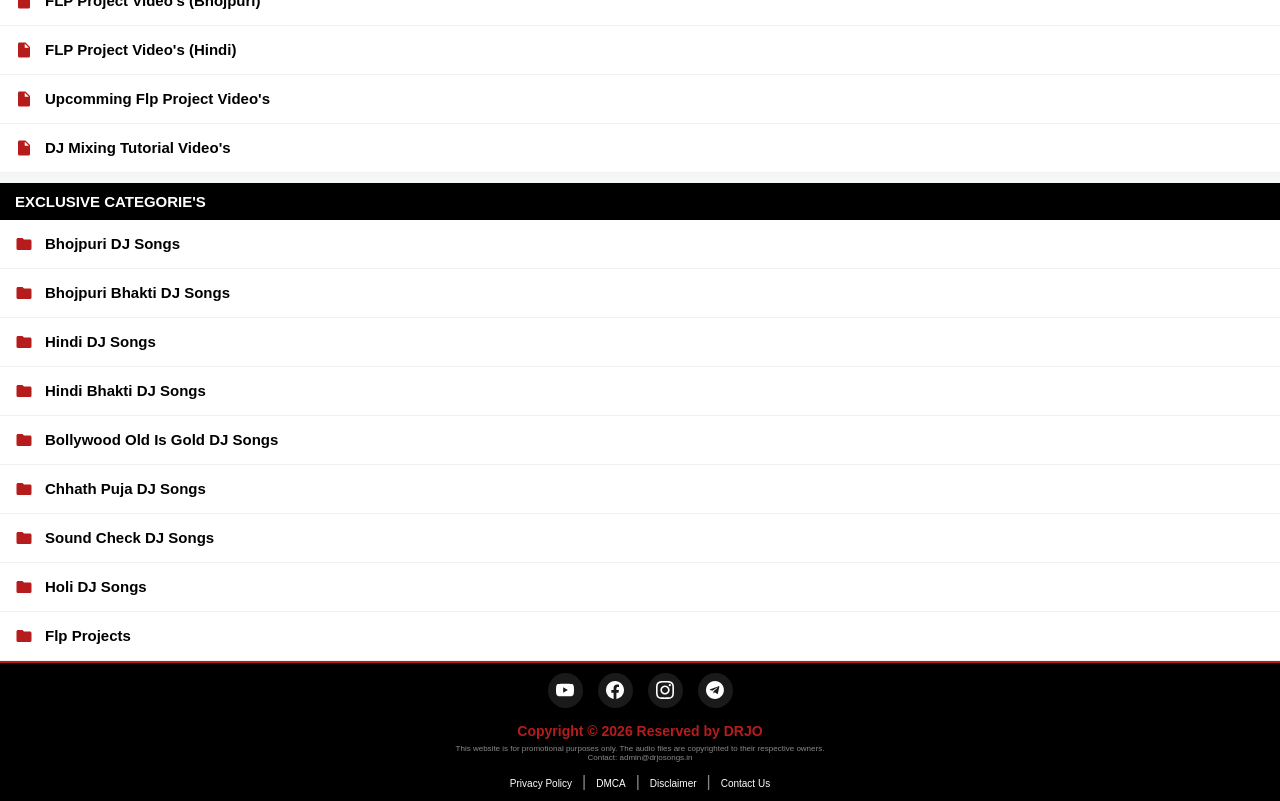
==== commit cfff26a8: "Update index.html" ====
--- a/index.html
+++ b/index.html
@@ -37,7 +37,42 @@
     </div>
     <div class="section-title">Latest Update's</div>
     <!-- Upload Your Songs -->
-
+    <div class="update-item bhojpuri-dj">
+    <div class="song-info">
+        <div class="update-icon">MP3</div>
+        <div id="s22" class="song-name">Barbadi Hoi Barbadi Hoi [Hard Dholki Bass Mix] Dj Ravi Dhanbad.mp3</div>
+    </div>
+        <a href="download.html?name=Barbadi Hoi Barbadi Hoi [Hard Dholki Bass Mix] Dj Ravi Dhanbad.mp3&size=6.10MB&cat=Bhojpuri Dj Songs&type=mp3&date=2026-07-27&link=https://archive.org/download/brbd-dj-ravi-dhanbad_202607/b%40rb%40d%21%20Dj%20Ravi%20Dhanbad.mp3" class="download-btn ad-trigger" data-id="s22">
+            Download
+        </a>
+            </div>
+    <div class="update-item bhojpuri-dj">
+    <div class="song-info">
+        <div class="update-icon">MP3</div>
+        <div id="s21" class="song-name">Nimbu Kharbuja Bhail [Hard Punch Mix] Dj Ravi Dhanbad.mp3</div>
+    </div>
+        <a href="download.html?name=Nimbu Kharbuja Bhail [Hard Punch Mix] Dj Ravi Dhanbad.mp3&size=7.40MB&cat=Bhojpuri Dj Songs&type=mp3&date=2026-07-27&link=https://archive.org/download/nmbu-dj-ravi-dhanbad/n%21mbu%20Dj%20Ravi%20Dhanbad.mp3" class="download-btn ad-trigger" data-id="s21">
+            Download
+        </a>
+    </div>
+    <div class="update-item bhojpuri-dj">
+    <div class="song-info">
+        <div class="update-icon">MP3</div>
+        <div id="s20" class="song-name">Kamar Me Dagi [Hard Dholki Mix] Dj Ravi Dhanbad.mp3</div>
+    </div>
+        <a href="download.html?name=Kamar Me Dagi [Hard Dholki Mix] Dj Ravi Dhanbad.mp3&size=6.5MB&cat=Bhojpuri Dj Songs&type=mp3&date=2026-07-27&link=https://archive.org/download/km-dj-ravi-dhanbad/k%40m%40%20Dj%20Ravi%20Dhanbad.mp3" class="download-btn ad-trigger" data-id="s20">
+            Download
+        </a>
+    </div>
+    <div class="update-item bhojpuri-dj">
+    <div class="song-info">
+        <div class="update-icon">MP3</div>
+        <div id="s19" class="song-name">Palang Sagwan Ke [Hard Bass Mix] Dj Ravi Dhanbad.mp3</div>
+    </div>
+        <a href="download.html?name=Palang Sagwan Ke [Hard Bass Mix] Dj Ravi Dhanbad.mp3&size=7.62MB&cat=Bhojpuri Dj Songs&type=mp3&date=2026-07-27&link=https://archive.org/download/plng-dj-ravi-dhanbad_202607/p%40l%40ng%20Dj%20Ravi%20Dhanbad.mp3" class="download-btn ad-trigger" data-id="s19">
+            Download
+        </a>
+    </div>
     <div class="update-item hindi-dj">
         <div class="song-info">
             <div class="update-icon">MP3</div>
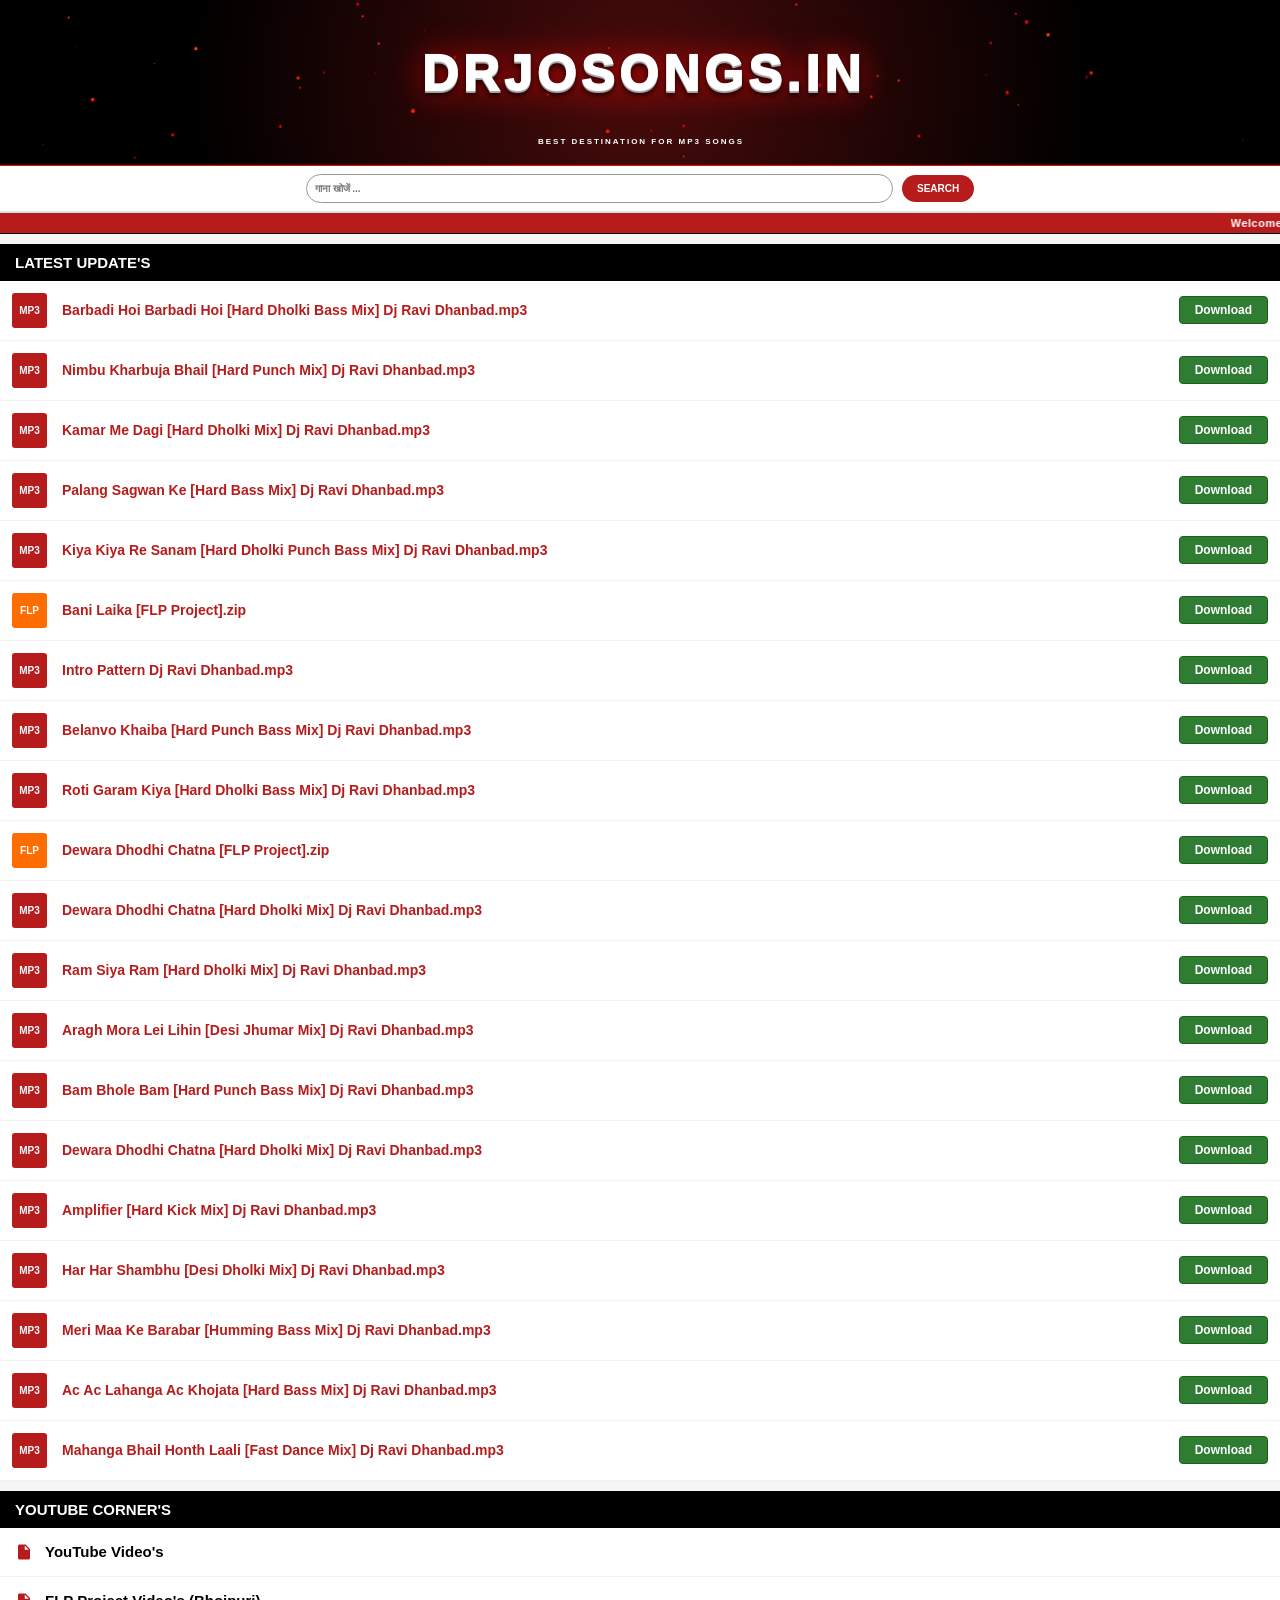
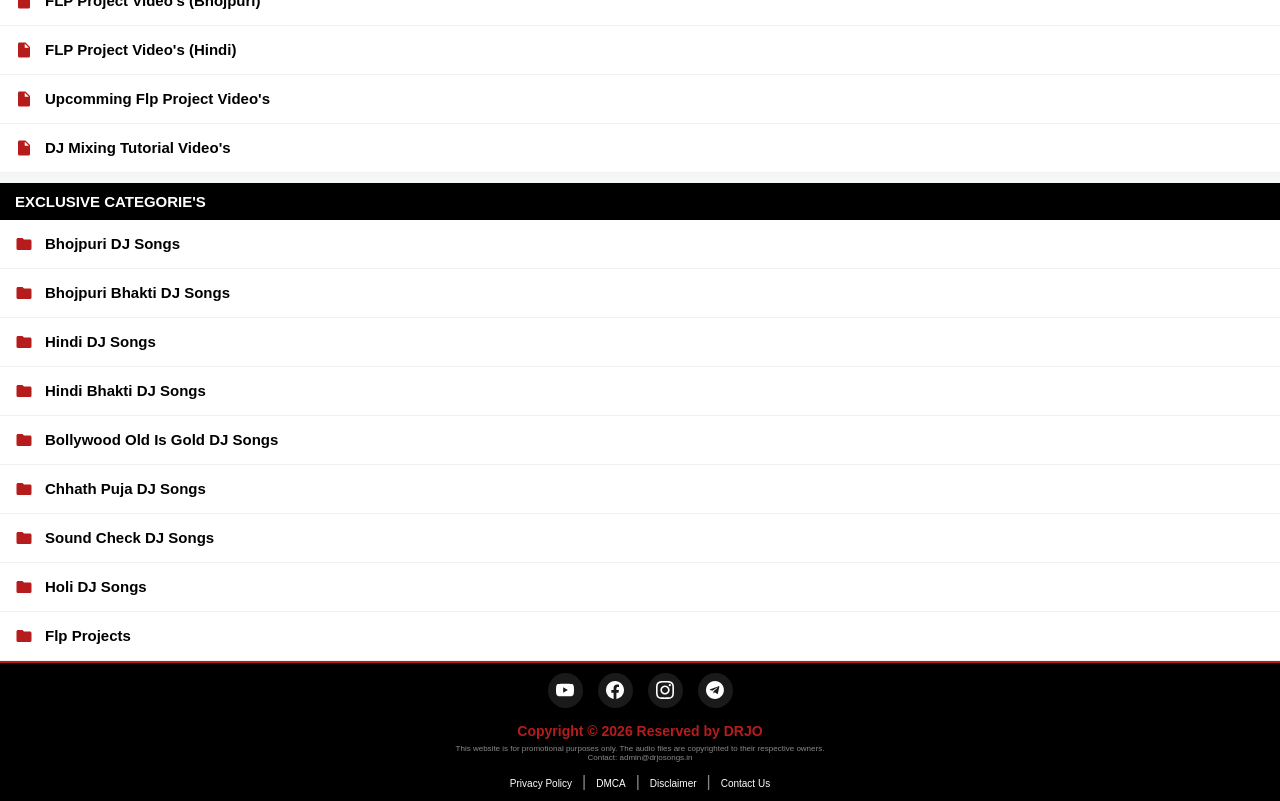
==== commit 82b02e54: "Update index.html" ====
--- a/index.html
+++ b/index.html
@@ -33,7 +33,7 @@
         <button>Search</button>
     </div>
     <div class="news-ticker">
-        <marquee scrollamount="5">Welcome to DRJOSONGS.IN - यहाँ आपको मिलेंगे नए भोजपुरी और हिंदी DJ Remix गाने और प्रीमियम FLP प्रोजेक्ट्स!</marquee>
+        <marquee scrollamount="3">Welcome to DRJOSONGS.IN - यहाँ आपको मिलेंगे नए भोजपुरी और हिंदी DJ Remix गाने और प्रीमियम FLP प्रोजेक्ट्स!</marquee>
     </div>
     <div class="section-title">Latest Update's</div>
     <!-- Upload Your Songs -->
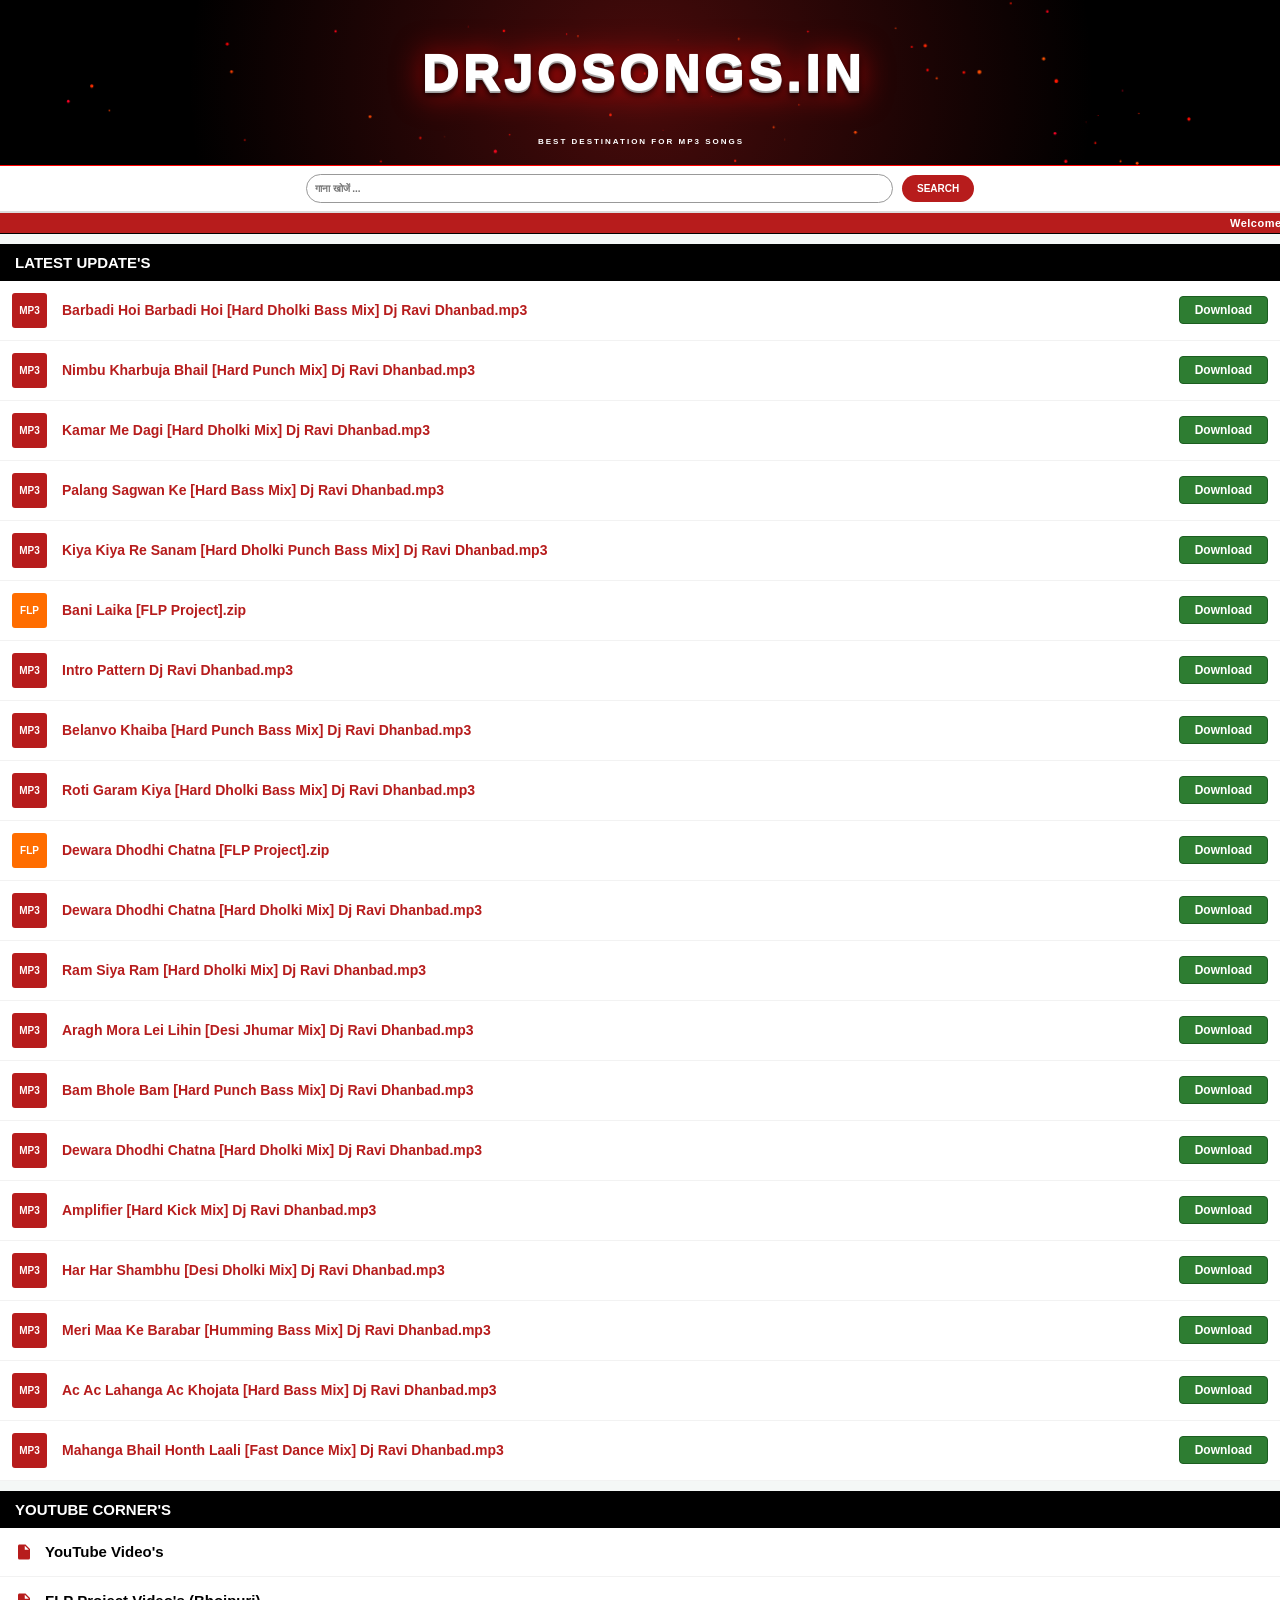
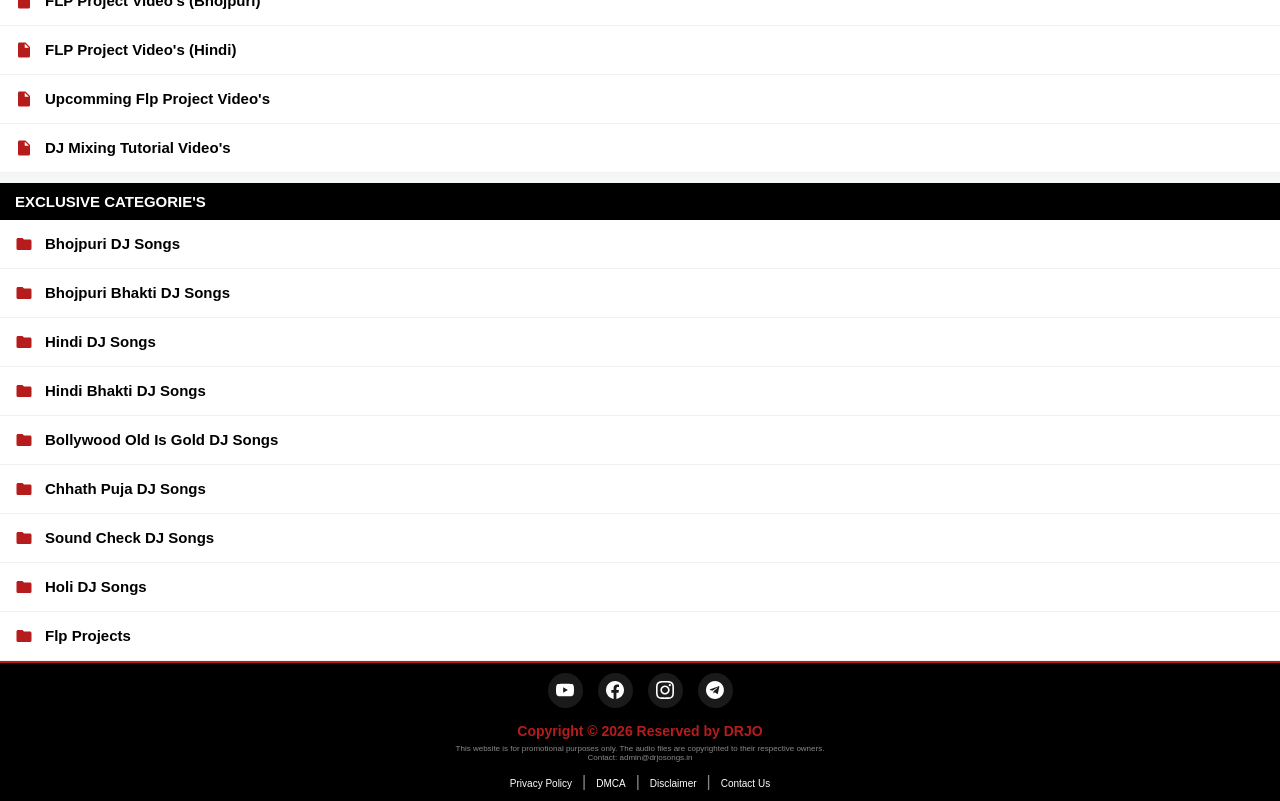
==== commit 1cba352b: "Update index.html" ====
--- a/index.html
+++ b/index.html
@@ -42,7 +42,7 @@
         <div class="update-icon">MP3</div>
         <div id="s22" class="song-name">Barbadi Hoi Barbadi Hoi [Hard Dholki Bass Mix] Dj Ravi Dhanbad.mp3</div>
     </div>
-        <a href="download.html?name=Barbadi Hoi Barbadi Hoi [Hard Dholki Bass Mix] Dj Ravi Dhanbad.mp3&size=6.10MB&cat=Bhojpuri Dj Songs&type=mp3&date=2026-07-27&link=https://archive.org/download/brbd-dj-ravi-dhanbad_202607/b%40rb%40d%21%20Dj%20Ravi%20Dhanbad.mp3" class="download-btn ad-trigger" data-id="s22">
+        <a href="download.html?name=Barbadi Hoi Barbadi Hoi [Hard Dholki Bass Mix] Dj Ravi Dhanbad.mp3&size=6.10MB&cat=Bhojpuri Dj Songs&type=mp3&date=2026-07-27&link=https://archive.org/download/brbd-dj-ravi-dhanbad/b%40rb%40d%21%20Dj%20Ravi%20Dhanbad.mp3" class="download-btn ad-trigger" data-id="s22">
             Download
         </a>
             </div>
